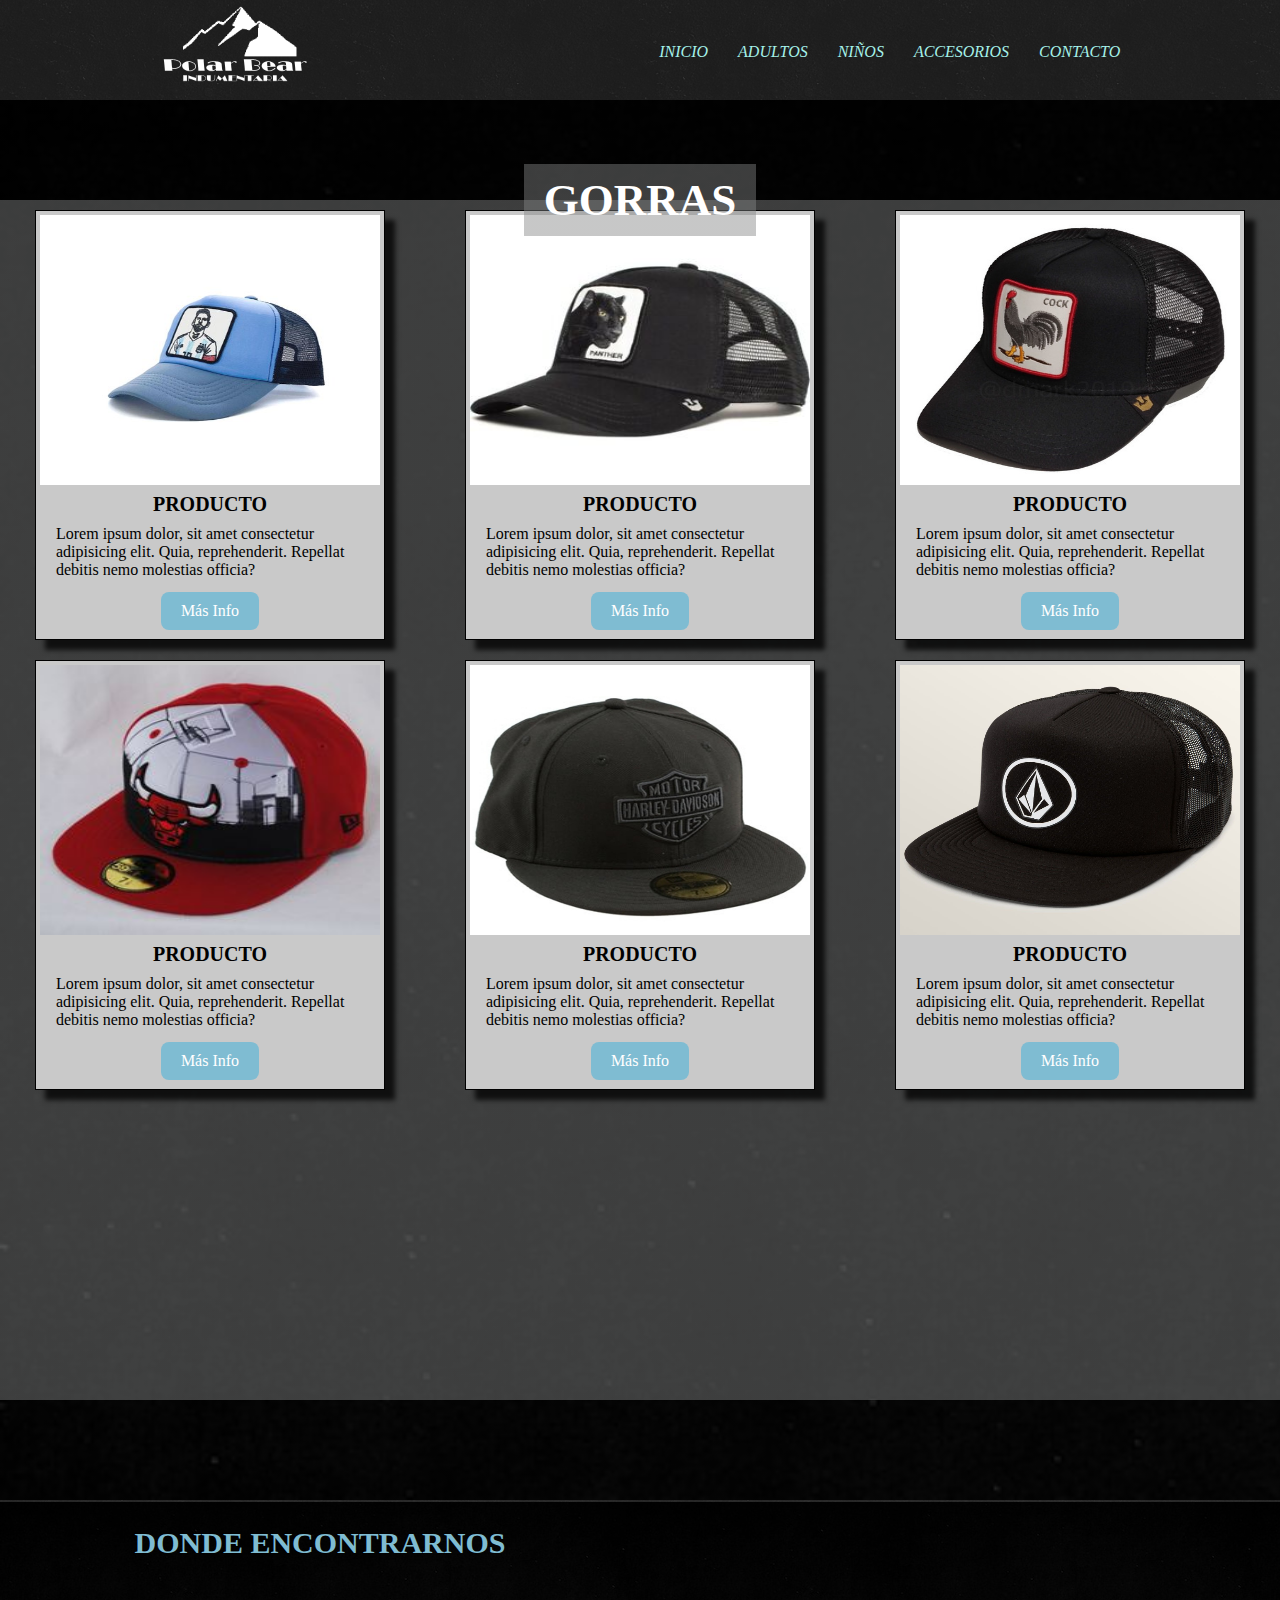
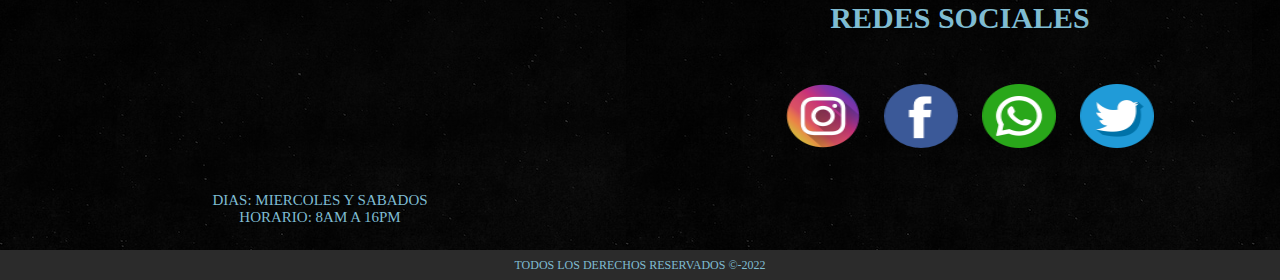
==== pages/accesorios.html @ dcb0b87a "primer commit" ====
<!DOCTYPE html>
<html lang="en">
    <head>
        <meta charset="UTF-8">
        <meta http-equiv="X-UA-Compatible" content="IE=edge">
        <meta name="viewport" content="width=device-width, initial-scale=1.0">
        <link rel="stylesheet" href="../css/style.css">
        <title>PolarBear</title>
    </head>
    <body>
        <header>
            <nav>
                <div class="logo">
                    <a href="../index.html"><img class="imgLogo" src="../img/logo-nav.png" alt="logo-cabecera"></a>
                </div>
                <div class="botones">
                    <ul>
                        <li><a href="../index.html">Inicio</a></li>
                        <li><a href="./adultos.html">Adultos</a></li>
                        <li><a href="./ninios.html">Niños</a></li>
                        <li><a href="./accesorios.html">Accesorios</a></li>
                        <li><a href="./contacto.html">Contacto</a></li>
                    </ul>
                </div>
            </nav>
        </header>
        <main>
            <section class="contenedorAccesorios">
                <div class="tituloCardAc">
                    <h2>Gorras</h2>
                </div>
                <div1 class="contenedorCardAcGrid" >
                    <div class="cardAc1">
                        <img src="../img/gorra1.jpg" alt="gorra1">
                        <h3>producto</h3>
                        <p>Lorem ipsum dolor, sit amet consectetur adipisicing elit. Quia, reprehenderit. Repellat debitis nemo molestias officia?</p>
                        <a href="https://api.whatsapp.com/send/?phone=5401176564408&text=Hola+quiero+mas+info&type=phone_number&app_absent=0">Más Info</a>
                    </div>
                    <div class="cardAc2">
                        <img src="../img/gorra2.jpg" alt="gorra2">
                        <h3>producto</h3>
                        <p>Lorem ipsum dolor, sit amet consectetur adipisicing elit. Quia, reprehenderit. Repellat debitis nemo molestias officia?</p>
                        <a href="https://wa.me/5401176564408?text=Hola%20este%20es%20mi%20numero%20proyectocoderhouse">Más Info</a>
                    </div>
                    <div class="cardAc3">
                        <img src="../img/gorra3.jpg" alt="gorra3">
                        <h3>producto</h3>
                        <p>Lorem ipsum dolor, sit amet consectetur adipisicing elit. Quia, reprehenderit. Repellat debitis nemo molestias officia?</p>
                        <a href="https://api.whatsapp.com/send/?phone=5401176564408&text=Hola+quiero+mas+info&type=phone_number&app_absent=0">Más Info</a>
                    </div>
                    <div class="cardAc4">
                        <img src="../img/gorra4.jpg" alt="gorra4">
                        <h3>producto</h3>
                        <p>Lorem ipsum dolor, sit amet consectetur adipisicing elit. Quia, reprehenderit. Repellat debitis nemo molestias officia?</p>
                        <a href="https://api.whatsapp.com/send/?phone=5401176564408&text=Hola+quiero+mas+info&type=phone_number&app_absent=0">Más Info</a>
                    </div>
                    <div class="cardAc5">
                        <img src="../img/gorra5.jpg" alt="gorra5">
                        <h3>producto</h3>
                        <p>Lorem ipsum dolor, sit amet consectetur adipisicing elit. Quia, reprehenderit. Repellat debitis nemo molestias officia?</p>
                        <a href="https://api.whatsapp.com/send/?phone=5401176564408&text=Hola+quiero+mas+info&type=phone_number&app_absent=0">Más Info</a>
                    </div>
                    <div class="cardAc6">
                        <img src="../img/gorra6.jpg" alt="gorra6">
                        <h3>producto</h3>
                        <p>Lorem ipsum dolor, sit amet consectetur adipisicing elit. Quia, reprehenderit. Repellat debitis nemo molestias officia?</p>
                        <a href="https://api.whatsapp.com/send/?phone=5401176564408&text=Hola+quiero+mas+info&type=phone_number&app_absent=0">Más Info</a>
                    </div>
                </div1 >
            </section>
        </main> 
        <footer>
            <div1 class="contenedorFooter">
                <div class="contenedorMapa">
                    <h2>Donde Encontrarnos</h2>
                    <iframe src="https://www.google.com/maps/embed?pb=!1m14!1m8!1m3!1d13108.395515090442!2d-58.31950100000001!3d-34.778286!3m2!1i1024!2i768!4f13.1!3m3!1m2!1s0x95a32c5df6dc66f9%3A0xfdefe98da76d1514!2sAv.%20Ferrocarril%20Provincial%203704%2C%20San%20Francisco%20Solano%2C%20Provincia%20de%20Buenos%20Aires!5e0!3m2!1ses-419!2sar!4v1663979981167!5m2!1ses-419!2sar" width="400" height="300" style="border:0;" allowfullscreen="" loading="lazy" referrerpolicy="no-referrer-when-downgrade"></iframe>
                    <p>Dias: Miercoles Y Sabados</p>
                    <p>Horario: 8am a 16pm</p>
                </div>
                <div class="redesSociales">
                    <h2>Redes Sociales</h2>
                    <div class="iconosFooter">
                        <a href="https://www.instagram.com/indumentaria_polar_bear/"><img src="../img/instagram.png" alt="Instagram"></a>
                        <a href="https://www.facebook.com/gaston.drago123"><img src="../img/facebook.png" alt="facebook"></a>
                        <a href="https://wa.me/5401176564408?text=Hola%20este%20es%20mi%20numero%20proyectocoderhouse"><img src="../img/whatsapp.png" alt="whatsapp"></a>
                        <a href="https://twitter.com/DragoCatriel"><img src="../img/twitter.png" alt="twitter"></a>
                    </div>
                </div>
            </div1>
            <div class="derechosReservados">
                <p>Todos los Derechos reservados ©-2022</p>
            </div>
        </footer>
    </body>
</html>
---- css/style.css ----
*{
    margin: 0;
    padding: 0;
    text-decoration: none;
    list-style: none;
    box-sizing: border-box;
}
@import url('https://fonts.googleapis.com/css2?family=Black+Han+Sans&family=Passion+One:wght@400;700;900&display=swap');


/*-----Header-----*/
header{
    width: 100vw;
    height: 100px;
    background-image: linear-gradient(0deg, rgba(0,0,0,0.1), rgba(0,0,0,0.1)), url(../img/dark_wall.png);
}

header nav{
    display: flex;
    align-items: center;
    justify-content: space-around;
}

header nav .logo a img{
    height: 100px;
    width: 150px;
}

header nav .botones ul{
    display: flex;
    height: 100px;
    flex-flow: row wrap;
    align-content: center;
    justify-content: center;
}

header nav .botones ul li a{
    margin-left:  30px;
    font-size: 16px;
    color: #A5F1E9;
    font-style: italic;
    text-transform: uppercase;
    transition: 0.4s linear;
    
}

header nav .botones ul li a:hover{
    background-color:  #7FBCD2;
    color: #FFFF;
    padding: 5px 10px;
    box-shadow: 10px 11px 5px 0px rgba(0,0,0,0.75);
    -webkit-box-shadow: 10px 11px 5px 0px rgba(0,0,0,0.75);
    -moz-box-shadow: 10px 11px 5px 0px rgba(0,0,0,0.75);
    border-radius: 8px;
}

/*-----main-----*/
main .hero{
    display: flex;
    justify-content: center;
    align-items: center;
    width: 100vw;
    height: calc(100vh - 100px);
    background-image: url(../img/fondeheader.jpg);
    background-size:cover;
    background-repeat: no-repeat;
    background-attachment: fixed;
}

main .hero .heroContenedor{
    display: flex;
    flex-flow: column wrap;
    align-items: center;
    justify-content: center;
    height: 557px;
}

.animate__animated.animate__backInDown{
    --animate-duration: 2s;
}

main .hero .heroContenedor .heroImg a img{
    height: 350px;
    padding-bottom: 20px;
}

main .hero .heroContenedor .heroTitulo{
    display: flex;
    flex-flow: column wrap;
    align-items: center;
    padding-bottom: 100px;
}

main .hero .heroContenedor .heroTitulo h1{
    font-size:  35px;
    color: #FFFF;
    text-shadow: 4px 4px 2px rgba(0,0,0,0.6);
    text-transform: uppercase;
}

main .hero .heroContenedor .heroTitulo .heroLinks{
    margin-top: 25px;
}

main .hero .heroContenedor .heroTitulo .heroLinks a{
    margin-left: 25px;
    background-color: #7FBCD2;
    padding: 5px 10px;
    color: #FFFF;
    font-size: 18px;
    box-shadow: 10px 11px 5px 0px rgba(0,0,0,0.75);
    -webkit-box-shadow: 10px 11px 5px 0px rgba(0,0,0,0.75);
    -moz-box-shadow: 10px 11px 5px 0px rgba(0,0,0,0.75);
    text-transform: uppercase;
    border-radius: 8px;
}

main .tiendaContenedor{
    display: flex;
    width: 100%;
    height: 500px;
    background-image: linear-gradient( rgba(0, 0, 0,0.5), rgba(0, 0, 0, 0.819)), url(../img/patronnovedades.jpg);
    flex-direction: column;
    justify-content: space-around;
    align-items: center;
}

main .tiendaContenedor .tiendaImg1{
    display: flex;
    width: 1000px;
    height: 200px;
    justify-content: center;
    align-items: center;
    border: 2px solid #FFFF;
    background-image: url(../img/imagentienda1.jpg);
    background-size: cover;
    background-repeat: no-repeat;
    background-attachment: fixed;
    background-position: center;
}
main .tiendaContenedor .tiendaImg1 h2{
    color: #FFFF;
    font-size: 30px;
    text-transform: uppercase;
    text-shadow: 4px 4px 2px rgba(0,0,0,0.705);
}

main .tiendaContenedor .tiendaImg2{
    display: flex;
    width: 1000px;
    height: 200px;
    justify-content: center;
    align-items: center;
    border: 2px solid #FFFF;
    background-image: url(../img/imagentienda1.jpg);
    background-size: cover;
    background-repeat: no-repeat;
    background-attachment: fixed;
    background-position: center;
}

main .tiendaContenedor .tiendaImg2 h2{
    color: #FFFF;
    font-size: 30px;
    text-transform: uppercase;
    text-shadow: 4px 4px 2px rgba(0, 0, 0, 0.705);
}

main .novedades{
    display: flex;
    justify-content: center;
    align-items: center;
    width: 100vW;
    height: 1000px;
    background-color:  #000;
}

main .novedades .novedadesContenedor{
    display: flex;
    flex-flow: row wrap;
    width: 100vw;
    height: 700px;
    justify-content: space-around ;
    align-items: center;
    background-color: #464a4b93;
    position: relative;
}

main .novedades .novedadesContenedor h2{
    position: absolute;
    bottom: 675px;
    left: 1%;
    color:  #FFFF;
    background-color: #464a4b93;
    padding: 10px 10px;
    text-transform: uppercase;
}

main .novedades .novedadesContenedor div{
    display: flex;
    flex-direction: column;
    justify-content:space-between;
    align-items: center;
    background-color: #FFFF;
    border: 1px solid #000000;
    width: 200px;
    height: 300px;
    box-shadow: 10px 10px 5px 0px rgba(0,0,0,0.75);
    -webkit-box-shadow: 10px 10px 5px 0px rgba(0,0,0,0.75);
    -moz-box-shadow: 10px 10px 5px 0px rgba(0,0,0,0.75);
    background-image: linear-gradient(0deg, rgba(0, 0, 0, 0.212), rgba(0, 0, 0, 0.212));
    transition: 1s linear;
}

main .novedades .novedadesContenedor div:hover{
    transform: scale(1.1);
}

main .novedades .novedadesContenedor div img{
    width: 198px;
    height: 200px;
    border-bottom: 1px solid #000;
}

main .novedades .novedadesContenedor div h3{
    text-transform: uppercase;
    font-size: 16px;
}

main .novedades  .novedadesContenedor div a{
    padding: 5px 10px;
    margin: 5px 0px;
    background-color: #7FBCD2;
    color: #FFFF;
    border-radius: 8px;
}

/*----ContactoMain---- */
main .formulario{
    display: flex;
    width: 100vw;
    height: 1000px;
    background-color: #000;
    justify-content: center;
    align-items: center;
    background-image: linear-gradient( rgba(0, 0, 0,0.5), rgba(0, 0, 0, 0.819)), url(../img/patronnovedades.jpg);
}

main .formulario .formularioPresentacion{
    display: flex;
    width: 500px;
    height: 800px;
    flex-direction: column;
    justify-content: space-around;
    align-items: center;
    background-color: #7FBCD2;
    border: 2px solid #FFFF;
}

main .formulario .formularioPresentacion .formularioPresentacionImg{
    display: flex;
    justify-content: center;
    align-items: flex-start;
    width: 300px;
    height: 300px;
    background-color: rgba(255, 255, 255, 0.493);
    border-radius: 100%;
    background-image: linear-gradient(0deg, rgba(255, 255, 255, 0.103), rgba(0, 0, 0, 0.253));
}

main .formulario .formularioPresentacion .formularioPresentacionImg img{
    width: 250px;
    height: 250px;
    border-radius: 10%;
}

main .formulario .formularioPresentacion .formularioPresentacionRedes{
    display: flex;
    width: 500px;
    height: 300px;
    flex-direction: column;
    justify-content: flex-start;
    align-items: center;
}

main .formulario .formularioPresentacion .formularioPresentacionRedes h2{
    text-transform: uppercase;
    font-size: 40px;
    margin-bottom: 30px;
    color: #FFFF;
    text-shadow: 4px 4px 2px rgba(0,0,0,0.6);
}

main .formulario .formularioPresentacion .formularioPresentacionRedes .formularioPresentacionRedesIconos{
    display: flex;
    align-items: flex-start;
    justify-content: center;
    width: 500px;
    height: 200px;
}

main .formulario .formularioPresentacion .formularioPresentacionRedes .formularioPresentacionRedesIconos a{
    margin-right: 15px ;
}

main .formulario .formularioContenedor{
    display: flex;
    width: 600px;
    height: 800px;
    flex-direction: column;
    justify-content: center;
    align-items: center;
    background-color: #f6f8f84f;
    border: 2px solid #FFFF;
    background-image: linear-gradient(0deg, rgba(0, 0, 0, 0.212), rgba(0, 0, 0, 0.212));
}

main .formulario .formularioContenedor h1{
    text-transform: uppercase;
    font-size: 40px;
    color: #FFFF;
    margin-bottom: 50px;
    text-shadow: 4px 4px 2px rgba(0,0,0,0.6);
}

main .formulario .formularioContenedor form{
    display: flex;
    width: 600px;
    height: 500px;
    flex-direction: column;
    justify-content: space-around;
    align-items: center;
}

main .formulario .formularioContenedor form .formularioNAE{
    display: flex;
    width: 400px;
    height: 200px;
    flex-direction: column;
    justify-content: space-around;
    align-items: center;
}

main .formulario .formularioContenedor form .formularioNAE label{
    font-size: 21px;
    margin-right: 10px;
    color: #7FBCD2;
}

main .formulario .formularioContenedor form .formularioNAE input{
    color: #FFFF;
    width: 250px;
    height: 25px;
    border: 2px solid black;
    background-color: rgba(255, 255, 255, 0.281);
    box-shadow: 0px 11px 17px 0px rgba(0,0,0,0.61);
    -webkit-box-shadow: 0px 11px 17px 0px rgba(0,0,0,0.61);
    -moz-box-shadow: 0px 11px 17px 0px rgba(0,0,0,0.61);
}

main .formulario .formularioContenedor form
.formularioSexo{
    display: flex;
    width: 400px;
    height: 200px;
    flex-flow: column;
    justify-content: center;
    align-items: center;
}

main .formulario .formularioContenedor form
.formularioSexo h3{
    text-transform: uppercase;
    font-size: 25px;
    color: #7FBCD2;
}

main .formulario .formularioContenedor form
.formularioSexo .formularioSexoOpciones{
    display: flex;
    width: 200px;
    height: 40px;
    justify-content: center;
    align-items: center;
}

main .formulario .formularioContenedor form .formularioSexo .formularioSexoOpciones label{
    margin-right: 15px;
    font-size: 18px;
    color: #fff;
}

main .formulario .formularioContenedor form
.formularioSexo .formularioSexoOpciones input{
    margin-right: 15px;
}

main .formulario .formularioContenedor form .formularioMensaje{
    display: flex;
    width: 400px;
    height: 300px;
    flex-direction: column;
    justify-content: center;
    align-items: center;
}

main .formulario .formularioContenedor form .formularioMensaje h3{
    text-transform: uppercase;
    font-size: 25px;
    color: #7FBCD2;
    margin-bottom: 15px;
}

main .formulario .formularioContenedor form .formularioMensaje textarea{ 
    width: 300px;
    height: 150px;
    border: 2px solid black;
    resize: none;
}

main .formulario .formularioContenedor form .formularioEnviar{
    display: flex;
    width: 300px;
    height: 100px;
    justify-content: space-around;
    align-items: center;
}

main .formulario .formularioContenedor form .formularioEnviar input{
    width: 100px;
    height: 30px;
    background-color: #7FBCD2;
    color: #fff;
    margin-top: 30px;
    box-shadow: 0px 11px 17px 0px rgba(0,0,0,0.61);
    -webkit-box-shadow: 0px 11px 17px 0px rgba(0,0,0,0.61);
    -moz-box-shadow: 0px 11px 17px 0px rgba(0,0,0,0.61);
    border-radius: 8px;
}

/* ----AdultosMain---- */
main .contenedorCardAdultos{
    width: 100%;
    height: 1400px;
    display: flex;
    flex-direction: column;
    align-items: center;
    justify-content: center;
    background-color: #0000;
    background-image: linear-gradient( rgba(0, 0, 0, 0.856), rgba(0, 0, 0, 0.753)), url(../img/patronnovedades.jpg); 
    background-repeat: no-repeat;
    background-size: cover;
    position: relative;
}

main .contenedorCardAdultos .tituloCardA{
    display: flex;
    width: 100%;
    height: 100px;
    justify-content: center;
    align-items: center;
    position: absolute;
    top: 50px;
}

main .contenedorCardAdultos .tituloCardA h2{
    text-transform: uppercase;
    color: #FFFF;
    background-color: #f6f8f84f;
    font-size: 45px;
    padding: 10px 20px;
    background-image: linear-gradient(0deg, rgba(0, 0, 0, 0.212), rgba(0, 0, 0, 0.212));
}

main .contenedorCardAdultos .contenedorCardAGrid{
    display: grid;
    width: 100%;
    height: 1200px;
    grid-template-columns: repeat(3,1fr);
    grid-auto-rows: auto;
    background-color: #f6f8f84f ;
    background-image: linear-gradient(0deg, rgba(0, 0, 0, 0.212), rgba(0, 0, 0, 0.212));
    column-gap: 10px;
    justify-items: center;
    align-items: center;
}

main .contenedorCardAdultos .contenedorCardAGrid div{
    display: flex;
    flex-direction: column;
    justify-content:space-between;
    align-items: center;
    background-color: #FFFF;
    border: 1px solid #000000;
    width: 350px;
    height: 430px;
    box-shadow: 10px 10px 5px 0px rgba(0,0,0,0.75);
    -webkit-box-shadow: 10px 10px 5px 0px rgba(0,0,0,0.75);
    -moz-box-shadow: 10px 10px 5px 0px rgba(0,0,0,0.75);
    background-image: linear-gradient(0deg, rgba(0, 0, 0, 0.212), rgba(0, 0, 0, 0.212));
    transition: 1s linear;
}

main .contenedorCardAdultos .contenedorCardAGrid div:hover{
    transform: scale(1.1);
}

main .contenedorCardAdultos .contenedorCardAGrid .cardA1{
    grid-column: 1/2;
    display: flex;
    flex-direction: column;
    justify-content: space-around;
    align-items: center;
}

main .contenedorCardAdultos .contenedorCardAGrid .cardA1 img{
    width: 340px;
    height: 270px;
}

main .contenedorCardAdultos .contenedorCardAGrid .cardA1 h3{
    text-transform: uppercase;
    font-size: 20px;
}

main .contenedorCardAdultos .contenedorCardAGrid .cardA1 p{
    padding: 0 20px;
}

main .contenedorCardAdultos .contenedorCardAGrid .cardA1 a{
    padding: 10px 20px;
    margin: 5px 0px;
    background-color: #7FBCD2;
    color: #FFFF;
    border-radius: 8px;
}

main .contenedorCardAdultos .contenedorCardAGrid .cardA2{
    grid-column: 2/3;
    flex-direction: column;
    justify-content: space-around;
    align-items: center;
}

main .contenedorCardAdultos .contenedorCardAGrid .cardA2 img{
    width: 340px;
    height: 270px;
}

main .contenedorCardAdultos .contenedorCardAGrid .cardA2 h3{
    text-transform: uppercase;
    font-size: 20px;
}

main .contenedorCardAdultos .contenedorCardAGrid .cardA2 p{
    padding: 0 20px;
}

main .contenedorCardAdultos .contenedorCardAGrid .cardA2 a{
    padding: 10px 20px;
    margin: 5px 0px;
    background-color: #7FBCD2;
    color: #FFFF;
    border-radius: 8px;
}

main .contenedorCardAdultos .contenedorCardAGrid .cardA3{
    grid-column: 3/4;
    
    flex-direction: column;
    justify-content: space-around;
    align-items: center;
}

main .contenedorCardAdultos .contenedorCardAGrid .cardA3 img{
    width: 340px;
    height: 270px;
}

main .contenedorCardAdultos .contenedorCardAGrid .cardA3 h3{
    text-transform: uppercase;
    font-size: 20px;
}

main .contenedorCardAdultos .contenedorCardAGrid .cardA3 p{
    padding: 0 20px;
}

main .contenedorCardAdultos .contenedorCardAGrid .cardA3 a{
    padding: 10px 20px;
    margin: 5px 0px;
    background-color: #7FBCD2;
    color: #FFFF;
    border-radius: 8px;
}

main .contenedorCardAdultos .contenedorCardAGrid .cardA4{
    grid-column: 1/2;
    flex-direction: column;
    justify-content: space-around;
    align-items: center;
}

main .contenedorCardAdultos .contenedorCardAGrid .cardA4 img{
    width: 340px;
    height: 270px;
}

main .contenedorCardAdultos .contenedorCardAGrid .cardA4 h3{
    text-transform: uppercase;
    font-size: 20px;
}

main .contenedorCardAdultos .contenedorCardAGrid .cardA4 p{
    padding: 0 20px;
}

main .contenedorCardAdultos .contenedorCardAGrid .cardA4 a{
    padding: 10px 20px;
    margin: 5px 0px;
    background-color: #7FBCD2;
    color: #FFFF;
    border-radius: 8px;
}

main .contenedorCardAdultos .contenedorCardAGrid .cardA5{
    grid-column: 2/3;
    
    flex-direction: column;
    justify-content: space-around;
    align-items: center;
}

main .contenedorCardAdultos .contenedorCardAGrid .cardA5 img{
    width: 340px;
    height: 270px;
}

main .contenedorCardAdultos .contenedorCardAGrid .cardA5 h3{
    text-transform: uppercase;
    font-size: 20px;
}

main .contenedorCardAdultos .contenedorCardAGrid .cardA5 p{
    padding: 0 20px;
}

main .contenedorCardAdultos .contenedorCardAGrid .cardA5 a{
    padding: 10px 20px;
    margin: 5px 0px;
    background-color: #7FBCD2;
    color: #FFFF;
    border-radius: 8px;
}

main .contenedorCardAdultos .contenedorCardAGrid .cardA6{
    grid-column: 3/4;
    
    flex-direction: column;
    justify-content: space-around;
    align-items: center;
}

main .contenedorCardAdultos .contenedorCardAGrid .cardA6 img{
    width: 340px;
    height: 270px;
}

main .contenedorCardAdultos .contenedorCardAGrid .cardA6 h3{
    text-transform: uppercase;
    font-size: 20px;
}

main .contenedorCardAdultos .contenedorCardAGrid .cardA6 p{
    padding: 0 20px;
}

main .contenedorCardAdultos .contenedorCardAGrid .cardA6 a{
    padding: 10px 20px;
    margin: 5px 0px;
    background-color: #7FBCD2;
    color: #FFFF;
    border-radius: 8px;
}

/* ----MainNinios---- */
main .contenedorNinios{
    width: 100%;
    height: 1400px;
    display: flex;
    flex-direction: column;
    align-items: center;
    justify-content: center;
    background-color: #0000;
    background-image: linear-gradient( rgba(0, 0, 0, 0.856), rgba(0, 0, 0, 0.753)), url(../img/patronnovedades.jpg); 
    background-repeat: no-repeat;
    background-size: cover;
    position: relative;
}

main .contenedorNinios .tituloCardN{
    display: flex;
    width: 100%;
    height: 100px;
    justify-content: center;
    align-items: center;
    position: absolute;
    top: 50px;
}

main .contenedorNinios .tituloCardN h2{
    text-transform: uppercase;
    color: #FFFF;
    background-color: #f6f8f84f;
    font-size: 45px;
    padding: 10px 20px;
    background-image: linear-gradient(0deg, rgba(0, 0, 0, 0.212), rgba(0, 0, 0, 0.212));
}

main .contenedorNinios .contenedorCardNGrid{
    display: grid;
    width: 100%;
    height: 1200px;
    grid-template-columns: 3(1fr);
    grid-template-rows: 3(450px);
    background-color: #f6f8f84f ;
    background-image: linear-gradient(0deg, rgba(0, 0, 0, 0.212), rgba(0, 0, 0, 0.212));
    column-gap: 10px;
    justify-items: center;
    align-items: center;
}

main .contenedorNinios .contenedorCardNGrid div{
    display: flex;
    flex-direction: column;
    justify-content:space-between;
    align-items: center;
    background-color: #FFFF;
    border: 1px solid #000000;
    width: 350px;
    height: 430px;
    box-shadow: 10px 10px 5px 0px rgba(0,0,0,0.75);
    -webkit-box-shadow: 10px 10px 5px 0px rgba(0,0,0,0.75);
    -moz-box-shadow: 10px 10px 5px 0px rgba(0,0,0,0.75);
    background-image: linear-gradient(0deg, rgba(0, 0, 0, 0.212), rgba(0, 0, 0, 0.212));
}

main .contenedorNinios .contenedorCardNGrid .cardN1{ grid-column: 1/2;
    grid-row: 1/2;
    display: flex;
    flex-direction: column;
    justify-content: space-around;
    align-items: center;
}

main .contenedorNinios .contenedorCardNGrid .cardN1 img{
    width: 340px;
    height: 270px;
}

main .contenedorNinios .contenedorCardNGrid .cardN1 h3{
    text-transform: uppercase;
    font-size: 20px;
}

main .contenedorNinios .contenedorCardNGrid .cardN1 p{
    padding: 0 20px;
}

main .contenedorNinios .contenedorCardNGrid .cardN1 a{
    padding: 10px 20px;
    margin: 5px 0px;
    background-color: #7FBCD2;
    color: #FFFF;
    border-radius: 8px;
}

main .contenedorNinios .contenedorCardNGrid .cardN2{
    grid-column: 2/3;
    grid-row: 1/2;
    flex-direction: column;
    justify-content: space-around;
    align-items: center;
}

main .contenedorNinios .contenedorCardNGrid .cardN2 img{
    width: 340px;
    height: 270px;
}

main .contenedorNinios .contenedorCardNGrid .cardN2 h3{
    text-transform: uppercase;
    font-size: 20px;
}

main .contenedorNinios .contenedorCardNGrid .cardN2 p{
    padding: 0 20px;
}

main .contenedorNinios .contenedorCardNGrid .cardN2 a{
    padding: 10px 20px;
    margin: 5px 0px;
    background-color: #7FBCD2;
    color: #FFFF;
    border-radius: 8px;
}

main .contenedorNinios .contenedorCardNGrid .cardN3{
    grid-column: 3/4;
    grid-row: 1/2;
    flex-direction: column;
    justify-content: space-around;
    align-items: center;
}

main .contenedorNinios .contenedorCardNGrid .cardN3 img{
    width: 340px;
    height: 270px;
}

main .contenedorNinios .contenedorCardNGrid .cardN3 h3{
    text-transform: uppercase;
    font-size: 20px;
}

main .contenedorNinios .contenedorCardNGrid .cardN3 p{
    padding: 0 20px;
}

main .contenedorNinios .contenedorCardNGrid .cardN3 a{
    padding: 10px 20px;
    margin: 5px 0px;
    background-color: #7FBCD2;
    color: #FFFF;
    border-radius: 8px;
}

main .contenedorNinios .contenedorCardNGrid .cardN4{
    grid-column: 1/2;
    grid-row: 2/3;
    flex-direction: column;
    justify-content: space-around;
    align-items: center;
}

main .contenedorNinios .contenedorCardNGrid .cardN4 img{
    width: 340px;
    height: 270px;
}

main .contenedorNinios .contenedorCardNGrid .cardN4 h3{
    text-transform: uppercase;
    font-size: 20px;
}

main .contenedorNinios .contenedorCardNGrid .cardN4 p{
    padding: 0 20px;
}

main .contenedorNinios .contenedorCardNGrid .cardN4 a{
    padding: 10px 20px;
    margin: 5px 0px;
    background-color: #7FBCD2;
    color: #FFFF;
    border-radius: 8px;
}

main .contenedorNinios .contenedorCardNGrid .cardN5{
    grid-column: 2/3;
    grid-row: 2/3;
    flex-direction: column;
    justify-content: space-around;
    align-items: center;
}

main .contenedorNinios .contenedorCardNGrid .cardN5 img{
    width: 340px;
    height: 270px;
}

main .contenedorNinios .contenedorCardNGrid .cardN5 h3{
    text-transform: uppercase;
    font-size: 20px;
}

main .contenedorNinios .contenedorCardNGrid .cardN5 p{
    padding: 0 20px;
}

main .contenedorNinios .contenedorCardNGrid .cardN5 a{
    padding: 10px 20px;
    margin: 5px 0px;
    background-color: #7FBCD2;
    color: #FFFF;
    border-radius: 8px;
}

main .contenedorNinios .contenedorCardNGrid .cardN6{
    grid-column: 3/4;
    grid-row: 2/3;
    flex-direction: column;
    justify-content: space-around;
    align-items: center;
}

main .contenedorNinios .contenedorCardNGrid .cardN6 img{
    width: 340px;
    height: 270px;
}

main .contenedorNinios .contenedorCardNGrid .cardN6 h3{
    text-transform: uppercase;
    font-size: 20px;
}

main .contenedorNinios .contenedorCardNGrid .cardN6 p{
    padding: 0 20px;
}

main .contenedorNinios .contenedorCardNGrid .cardN6 a{
    padding: 10px 20px;
    margin: 5px 0px;
    background-color: #7FBCD2;
    color: #FFFF;
    border-radius: 8px;
}

/* ----MainAccesorios---- */
main .contenedorAccesorios{
    width: 100%;
    height: 1400px;
    display: flex;
    flex-direction: column;
    align-items: center;
    justify-content: center;
    background-color: #0000;
    background-image: linear-gradient( rgba(0, 0, 0, 0.856), rgba(0, 0, 0, 0.753)), url(../img/patronnovedades.jpg); 
    background-repeat: no-repeat;
    background-size: cover;
    position: relative;
}

main .contenedorAccesorios .tituloCardAc{
    display: flex;
    width: 100%;
    height: 100px;
    justify-content: center;
    align-items: center;
    position: absolute;
    top: 50px;
}

main .contenedorAccesorios .tituloCardAc h2{
    text-transform: uppercase;
    color: #FFFF;
    background-color: #f6f8f84f;
    font-size: 45px;
    padding: 10px 20px;
    background-image: linear-gradient(0deg, rgba(0, 0, 0, 0.212), rgba(0, 0, 0, 0.212));
}

main .contenedorAccesorios .contenedorCardAcGrid{
    display: grid;
    width: 100%;
    height: 1200px;
    grid-template-columns: repeat(3,1fr);
    grid-auto-rows: 450px;
    background-color: #f6f8f84f ;
    background-image: linear-gradient(0deg, rgba(0, 0, 0, 0.212), rgba(0, 0, 0, 0.212));
    column-gap: 10px;
    justify-items: center;
    align-items: center;
}

main .contenedorAccesorios .contenedorCardAcGrid div{
    display: flex;
    flex-direction: column;
    justify-content:space-between;
    align-items: center;
    background-color: #FFFF;
    border: 1px solid #000000;
    width: 350px;
    height: 430px;
    box-shadow: 10px 10px 5px 0px rgba(0,0,0,0.75);
    -webkit-box-shadow: 10px 10px 5px 0px rgba(0,0,0,0.75);
    -moz-box-shadow: 10px 10px 5px 0px rgba(0,0,0,0.75);
    background-image: linear-gradient(0deg, rgba(0, 0, 0, 0.212), rgba(0, 0, 0, 0.212));
}

main .contenedorAccesorios .contenedorCardAcGrid .cardAc1{
    grid-column: 1/2;
    
    display: flex;
    flex-direction: column;
    justify-content: space-around;
    align-items: center;
}

main .contenedorAccesorios .contenedorCardAcGrid .cardAc1 img{
    width: 340px;
    height: 270px;
}

main .contenedorAccesorios .contenedorCardAcGrid .cardAc1 h3{
    text-transform: uppercase;
    font-size: 20px;
}

main .contenedorAccesorios .contenedorCardAcGrid .cardAc1 p{
    padding: 0 20px;
}

main .contenedorAccesorios .contenedorCardAcGrid .cardAc1 a{
    padding: 10px 20px;
    margin: 5px 0px;
    background-color: #7FBCD2;
    color: #FFFF;
    border-radius: 8px;
}

main .contenedorAccesorios .contenedorCardAcGrid .cardAc2{
    grid-column: 2/3;
    
    flex-direction: column;
    justify-content: space-around;
    align-items: center;
}

main .contenedorAccesorios .contenedorCardAcGrid .cardAc2 img{
    width: 340px;
    height: 270px;
}

main .contenedorAccesorios .contenedorCardAcGrid .cardAc2 h3{
    text-transform: uppercase;
    font-size: 20px;
}

main .contenedorAccesorios .contenedorCardAcGrid .cardAc2 p{
    padding: 0 20px;
}

main .contenedorAccesorios .contenedorCardAcGrid .cardAc2 a{
    padding: 10px 20px;
    margin: 5px 0px;
    background-color: #7FBCD2;
    color: #FFFF;
    border-radius: 8px;
}

main .contenedorAccesorios .contenedorCardAcGrid .cardAc3{
    grid-column: 3/4;
    
    flex-direction: column;
    justify-content: space-around;
    align-items: center;
}

main .contenedorAccesorios .contenedorCardAcGrid .cardAc3 img{
    width: 340px;
    height: 270px;
}

main .contenedorAccesorios .contenedorCardAcGrid .cardAc3 h3{
    text-transform: uppercase;
    font-size: 20px;
}

main .contenedorAccesorios .contenedorCardAcGrid .cardAc3 p{
    padding: 0 20px;
}

main .contenedorAccesorios .contenedorCardAcGrid .cardAc3 a{
    padding: 10px 20px;
    margin: 5px 0px;
    background-color: #7FBCD2;
    color: #FFFF;
    border-radius: 8px;
}

main .contenedorAccesorios .contenedorCardAcGrid .cardAc4{
    grid-column: 1/2;
    
    flex-direction: column;
    justify-content: space-around;
    align-items: center;
}

main .contenedorAccesorios .contenedorCardAcGrid .cardAc4 img{
    width: 340px;
    height: 270px;
}

main .contenedorAccesorios .contenedorCardAcGrid .cardAc4 h3{
    text-transform: uppercase;
    font-size: 20px;
}

main .contenedorAccesorios .contenedorCardAcGrid .cardAc4 p{
    padding: 0 20px;
}

main .contenedorAccesorios .contenedorCardAcGrid .cardAc4 a{
    padding: 10px 20px;
    margin: 5px 0px;
    background-color: #7FBCD2;
    color: #FFFF;
    border-radius: 8px;
}

main .contenedorAccesorios .contenedorCardAcGrid .cardAc5{
    grid-column: 2/3;
    
    flex-direction: column;
    justify-content: space-around;
    align-items: center;
}

main .contenedorAccesorios .contenedorCardAcGrid .cardAc5 img{
    width: 340px;
    height: 270px;
}

main .contenedorAccesorios .contenedorCardAcGrid .cardAc5 h3{
    text-transform: uppercase;
    font-size: 20px;
}

main .contenedorAccesorios .contenedorCardAcGrid .cardAc5 p{
    padding: 0 20px;
}

main .contenedorAccesorios .contenedorCardAcGrid .cardAc5 a{
    padding: 10px 20px;
    margin: 5px 0px;
    background-color: #7FBCD2;
    color: #FFFF;
    border-radius: 8px;
}

main .contenedorAccesorios .contenedorCardAcGrid .cardAc6{
    grid-column: 3/4;
    
    flex-direction: column;
    justify-content: space-around;
    align-items: center;
}

main .contenedorAccesorios .contenedorCardAcGrid .cardAc6 img{
    width: 340px;
    height: 270px;
}

main .contenedorAccesorios .contenedorCardAcGrid .cardAc6 h3{
    text-transform: uppercase;
    font-size: 20px;
}

main .contenedorAccesorios .contenedorCardAcGrid .cardAc6 p{
    padding: 0 20px;
}

main .contenedorAccesorios .contenedorCardAcGrid .cardAc6 a{
    padding: 10px 20px;
    margin: 5px 0px;
    background-color: #7FBCD2;
    color: #FFFF;
    border-radius: 8px;
}

/*-----Footer-----*/
footer .contenedorFooter{
    display: flex;
    width: 100vw;
    height: 350px;
    background-color: #000;
    background-image: linear-gradient( rgba(0, 0, 0, 0.87), rgba(0, 0, 0,0.7)), url(../img/patronnovedades.jpg);
    justify-content: space-around;
    align-items: center;
    border-top: 2px solid rgba(255, 255, 255, 0.144) ;
}

footer .contenedorFooter .contenedorMapa{
    display: flex;
    width: 600px;
    height: 300px;
    flex-direction: column;
    justify-content: space-around;
    align-items: center;
}

footer .contenedorFooter .contenedorMapa h2{
    color: #7FBCD2;
    text-transform: uppercase;
    font-size: 30px;
}

footer .contenedorFooter .contenedorMapa iframe{
    width: 400px;
    height: 300px;
}

footer .contenedorFooter .contenedorMapa p{
    color: #7FBCD2;
    text-transform: uppercase;
    font-size: 15px;
}

footer .contenedorFooter .redesSociales{
    display: flex;
    width: 600px;
    height: 200px;
    flex-direction: column;
    justify-content: space-around;
    align-items: center;
}

footer .contenedorFooter .redesSociales h2{
    color: #7FBCD2;
    text-transform: uppercase;
    font-size: 30px;
}

footer .contenedorFooter .redesSociales .iconosFooter a img{
    width: 74px;
    height: 64px;
    margin-left:  20px;
    transition: 1s linear;
}

footer .contenedorFooter .redesSociales .iconosFooter a img:hover{
    transform: scale(1.2);
}

footer .derechosReservados{
    display: flex;
    justify-content: center;
    align-items: center;
    width: 100vw;
    height: 30px;
    background-image: linear-gradient(0deg, rgba(0, 0, 0, 0.830), rgba(0, 0, 0, 0.830));
}

footer .derechosReservados p{
    color: #7FBCD2;
    text-transform: uppercase;
    font-size: 12px;
}
@media screen and (max-width: 1075px){}
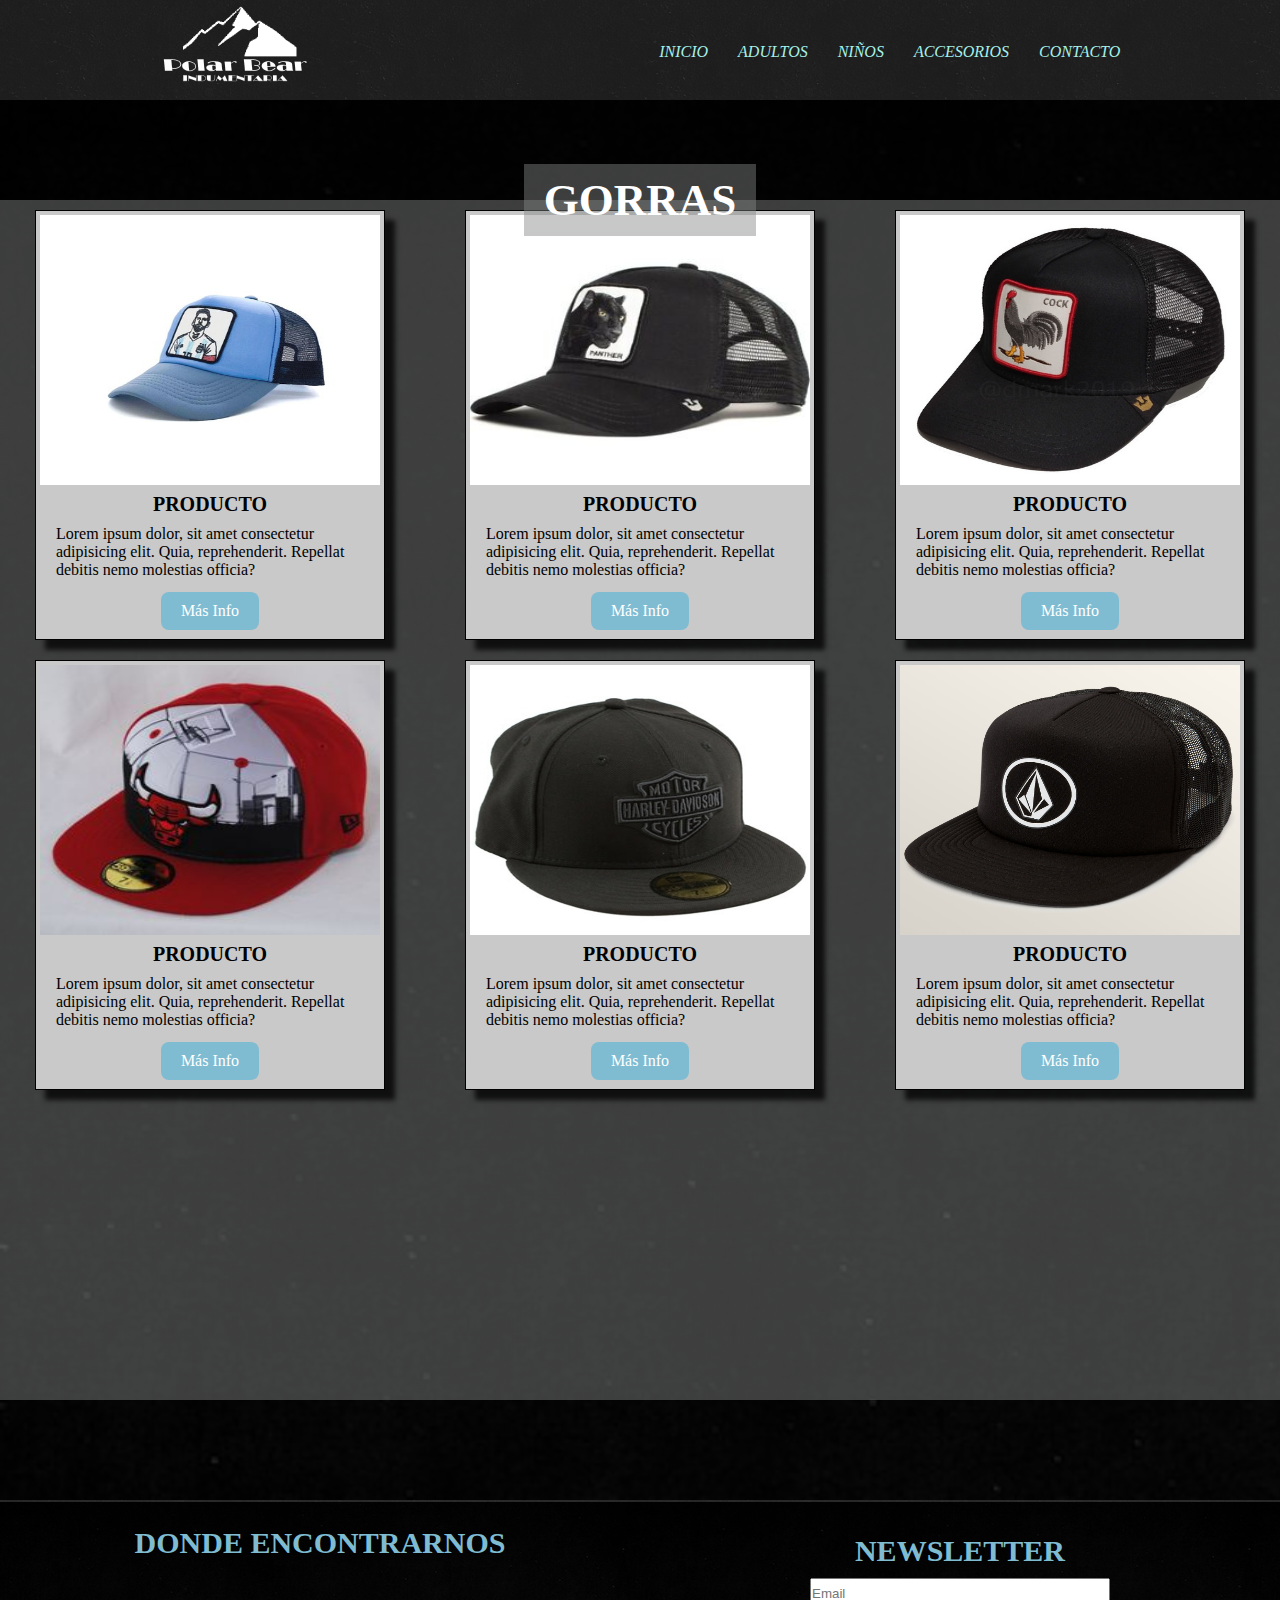
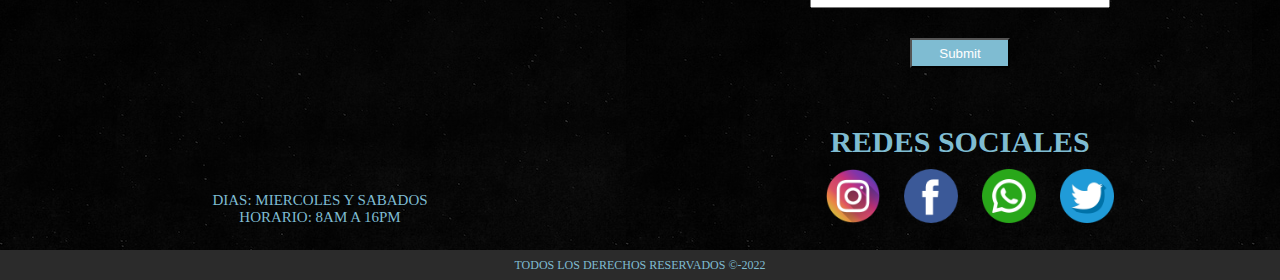
==== commit 30fe4ae4: "Modificacion Footer" ====
--- a/pages/accesorios.html
+++ b/pages/accesorios.html
@@ -70,23 +70,33 @@
             </section>
         </main> 
         <footer>
-            <div1 class="contenedorFooter">
+            <div class="contenedorFooter">
                 <div class="contenedorMapa">
                     <h2>Donde Encontrarnos</h2>
                     <iframe src="https://www.google.com/maps/embed?pb=!1m14!1m8!1m3!1d13108.395515090442!2d-58.31950100000001!3d-34.778286!3m2!1i1024!2i768!4f13.1!3m3!1m2!1s0x95a32c5df6dc66f9%3A0xfdefe98da76d1514!2sAv.%20Ferrocarril%20Provincial%203704%2C%20San%20Francisco%20Solano%2C%20Provincia%20de%20Buenos%20Aires!5e0!3m2!1ses-419!2sar!4v1663979981167!5m2!1ses-419!2sar" width="400" height="300" style="border:0;" allowfullscreen="" loading="lazy" referrerpolicy="no-referrer-when-downgrade"></iframe>
                     <p>Dias: Miercoles Y Sabados</p>
                     <p>Horario: 8am a 16pm</p>
                 </div>
-                <div class="redesSociales">
-                    <h2>Redes Sociales</h2>
-                    <div class="iconosFooter">
-                        <a href="https://www.instagram.com/indumentaria_polar_bear/"><img src="../img/instagram.png" alt="Instagram"></a>
-                        <a href="https://www.facebook.com/gaston.drago123"><img src="../img/facebook.png" alt="facebook"></a>
-                        <a href="https://wa.me/5401176564408?text=Hola%20este%20es%20mi%20numero%20proyectocoderhouse"><img src="../img/whatsapp.png" alt="whatsapp"></a>
-                        <a href="https://twitter.com/DragoCatriel"><img src="../img/twitter.png" alt="twitter"></a>
+                <div class="contenedorRedesNew">
+                    <div class="newsletter">
+                        <form action="">
+                            <h2>Newsletter</h2>
+                            <label for="email"></label>
+                            <input class="emailNewsletter" type="email" placeholder="Email">
+                            <input  class="enviarNewsletter" type="submit">
+                        </form>
+                    </div>
+                    <div class="redesSociales">
+                        <h2>Redes Sociales</h2>
+                        <div class="iconosFooter">
+                            <a href="https://www.instagram.com/indumentaria_polar_bear/"><img src="../img/instagram.png" alt="Instagram"></a>
+                            <a href="https://www.facebook.com/gaston.drago123"><img src="../img/facebook.png" alt="facebook"></a>
+                            <a href="https://wa.me/5401176564408?text=Hola%20este%20es%20mi%20numero%20proyectocoderhouse"><img src="../img/whatsapp.png" alt="whatsapp"></a>
+                            <a href="https://twitter.com/DragoCatriel"><img src="../img/twitter.png" alt="twitter"></a>
+                        </div>
                     </div>
                 </div>
-            </div1>
+            </div>
             <div class="derechosReservados">
                 <p>Todos los Derechos reservados ©-2022</p>
             </div>
--- a/css/style.css
+++ b/css/style.css
@@ -1207,29 +1207,71 @@
     font-size: 15px;
 }
 
-footer .contenedorFooter .redesSociales{
-    display: flex;
+footer .contenedorFooter .contenedorRedesNew{
+    width: 600px;
+    height: 350px;
+    display: flex;
+    flex-direction: column;
+    justify-content: center;
+    align-items: center;
+}
+
+footer .contenedorFooter .contenedorRedesNew .newsletter form{
     width: 600px;
     height: 200px;
-    flex-direction: column;
-    justify-content: space-around;
-    align-items: center;
-}
-
-footer .contenedorFooter .redesSociales h2{
+    display:flex;
+    flex-direction: column;
+    justify-content: center;
+    align-items: center;
+}
+
+footer .contenedorFooter .contenedorRedesNew .newsletter form h2{
+    color:#7FBCD2;
+    text-transform: uppercase;
+    font-size: 30px;
+    margin-bottom: 10px;
+}
+
+footer .contenedorFooter .contenedorRedesNew .newsletter form .emailNewsletter{
+    width: 300px;
+    height: 30px;
+}
+
+footer .contenedorFooter .contenedorRedesNew .newsletter form .enviarNewsletter{
+    width: 100px;
+    height: 30px;
+    background-color: #7FBCD2;
+    color: #fff;
+    margin-top: 30px;
+}
+
+footer .contenedorFooter .contenedorRedesNew .redesSociales{
+    display: flex;
+    width: 600px;
+    height: 150px;
+    flex-direction: column;
+    justify-content: center;
+    align-items: center;
+}
+
+footer .contenedorFooter .contenedorRedesNew .redesSociales h2{
     color: #7FBCD2;
     text-transform: uppercase;
     font-size: 30px;
-}
-
-footer .contenedorFooter .redesSociales .iconosFooter a img{
-    width: 74px;
-    height: 64px;
+    margin-bottom: 10px;
+}
+
+
+
+
+footer .contenedorFooter .contenedorRedesNew .redesSociales .iconosFooter a img{
+    width: 54px;
+    height: 54px;
     margin-left:  20px;
     transition: 1s linear;
 }
 
-footer .contenedorFooter .redesSociales .iconosFooter a img:hover{
+footer .contenedorFooter .contenedorRedesNew .redesSociales .iconosFooter a img:hover{
     transform: scale(1.2);
 }
 
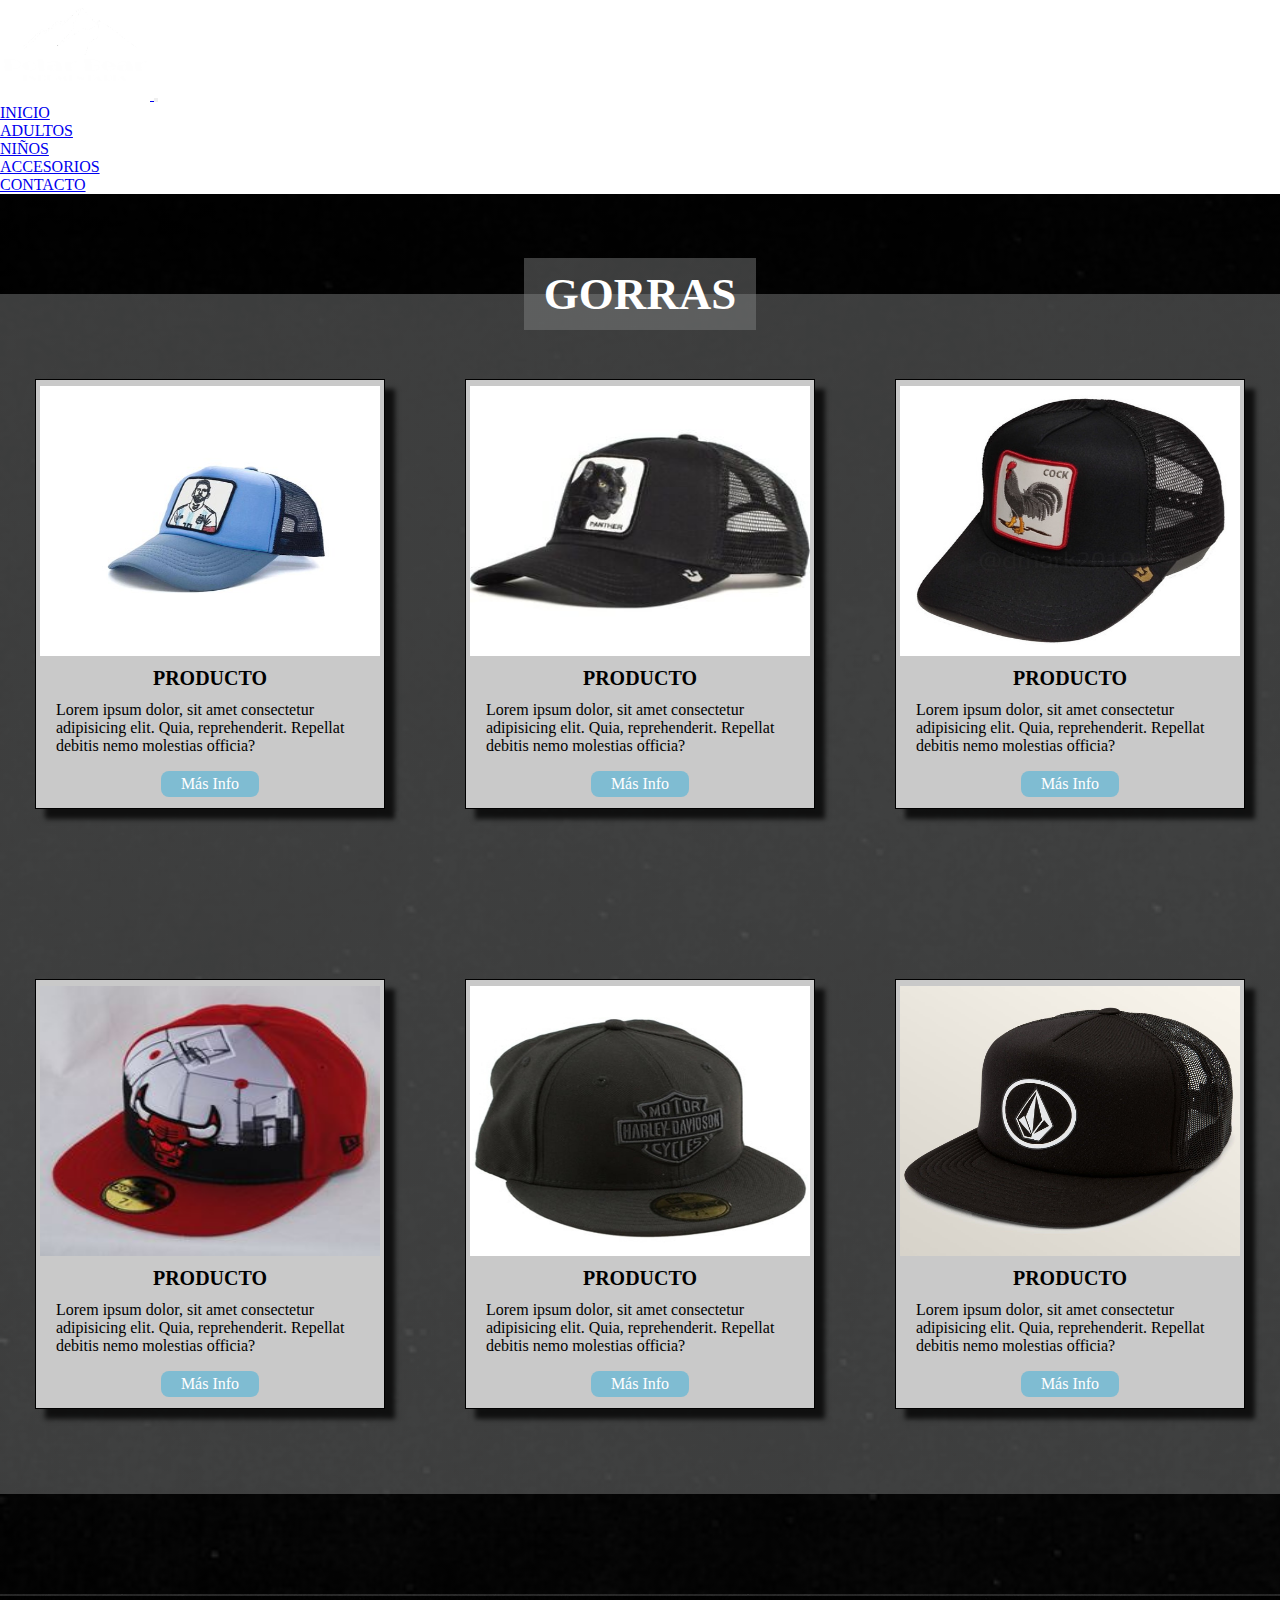
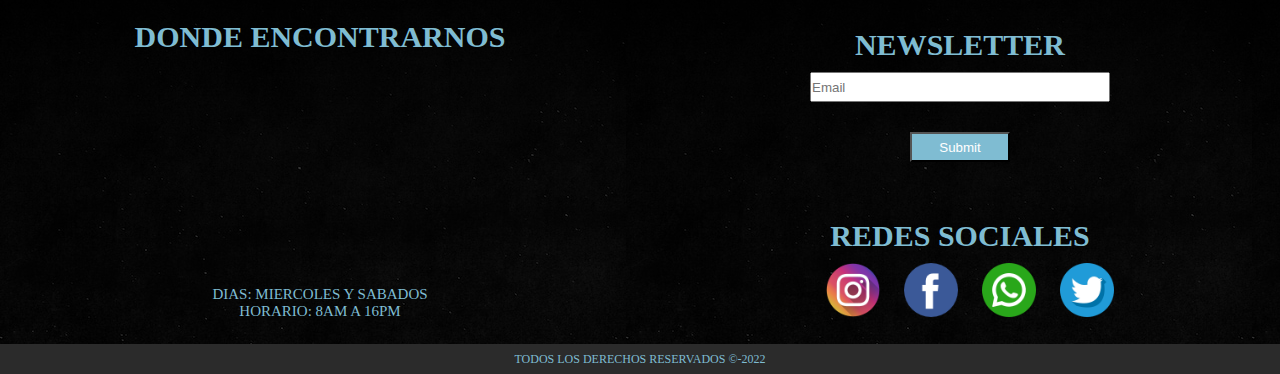
==== commit 21a98e24: "modificaciones card hero y navbar bootstrap" ====
--- a/pages/accesorios.html
+++ b/pages/accesorios.html
@@ -1,105 +1,150 @@
 <!DOCTYPE html>
 <html lang="en">
-    <head>
-        <meta charset="UTF-8">
-        <meta http-equiv="X-UA-Compatible" content="IE=edge">
-        <meta name="viewport" content="width=device-width, initial-scale=1.0">
-        <link rel="stylesheet" href="../css/style.css">
-        <title>PolarBear</title>
-    </head>
-    <body>
-        <header>
-            <nav>
-                <div class="logo">
-                    <a href="../index.html"><img class="imgLogo" src="../img/logo-nav.png" alt="logo-cabecera"></a>
-                </div>
-                <div class="botones">
-                    <ul>
-                        <li><a href="../index.html">Inicio</a></li>
-                        <li><a href="./adultos.html">Adultos</a></li>
-                        <li><a href="./ninios.html">Niños</a></li>
-                        <li><a href="./accesorios.html">Accesorios</a></li>
-                        <li><a href="./contacto.html">Contacto</a></li>
+
+<head>
+    <meta charset="UTF-8">
+    <meta http-equiv="X-UA-Compatible" content="IE=edge">
+    <meta name="viewport" content="width=device-width, initial-scale=1.0">
+    <link href="https://cdn.jsdelivr.net/npm/bootstrap@5.0.2/dist/css/bootstrap.min.css" rel="stylesheet" integrity="sha384-EVSTQN3/azprG1Anm3QDgpJLIm9Nao0Yz1ztcQTwFspd3yD65VohhpuuCOmLASjC" crossorigin="anonymous">
+    <link rel="stylesheet" href="../css/style.css">
+    <title>PolarBear</title>
+</head>
+
+<body>
+    <header>
+        <nav class="navbar navbar-expand-md navbar-dark bg-dark">
+            <div class="container-fluid">
+                <a class="navbar-brand fs-3 ms-3" href="../index.html">
+                    <img src="../img/logo-nav.png" alt="logo" width="150px" height="100px" class="mx-4">
+                </a>
+                <button class="navbar-toggler me-3" type="button" data-bs-toggle="collapse"
+                    data-bs-target="#navbarSupportedContent" aria-controls="navbarSupportedContent"
+                    aria-expanded="false" aria-label="Toggle navigation">
+                    <span class="navbar-toggler-icon"></span>
+                </button>
+                <div class="collapse navbar-collapse" id="navbarSupportedContent">
+                    <ul class="navbar-nav ms-auto mb-1 mb-lg-0">
+                        <li class="nav-item">
+                            <a class="nav-link text-info mx-3" href="../index.html">INICIO</a>
+                        </li>
+                        <li class="nav-item">
+                            <a class="nav-link text-info mx-3" href="./adultos.html">ADULTOS</a>
+                        </li>
+                        <li class="nav-item">
+                            <a class="nav-link text-info mx-3" href="./ninios.html">NIÑOS</a>
+                        </li>
+                        <li class="nav-item">
+                            <a class="nav-link  text-info mx-3" href="./accesorios.html" tabindex="-1">ACCESORIOS</a>
+                        </li>
+                        <li class="nav-item">
+                            <a class="nav-link  text-info mx-3" href="./contacto.html" tabindex="-1">CONTACTO</a>
+                        </li>
                     </ul>
                 </div>
-            </nav>
-        </header>
-        <main>
-            <section class="contenedorAccesorios">
-                <div class="tituloCardAc">
-                    <h2>Gorras</h2>
+            </div>
+        </nav>
+    </header>
+    <main>
+        <section class="contenedorAccesorios">
+            <div class="tituloCardAc">
+                <h2>Gorras</h2>
+            </div>
+            <div1 class="contenedorCardAcGrid">
+                <div class="cardAc1">
+                    <img src="../img/gorra1.jpg" alt="gorra1">
+                    <h3>producto</h3>
+                    <p>Lorem ipsum dolor, sit amet consectetur adipisicing elit. Quia, reprehenderit. Repellat debitis
+                        nemo molestias officia?</p>
+                    <a
+                        href="https://api.whatsapp.com/send/?phone=5401176564408&text=Hola+quiero+mas+info&type=phone_number&app_absent=0">Más
+                        Info</a>
                 </div>
-                <div1 class="contenedorCardAcGrid" >
-                    <div class="cardAc1">
-                        <img src="../img/gorra1.jpg" alt="gorra1">
-                        <h3>producto</h3>
-                        <p>Lorem ipsum dolor, sit amet consectetur adipisicing elit. Quia, reprehenderit. Repellat debitis nemo molestias officia?</p>
-                        <a href="https://api.whatsapp.com/send/?phone=5401176564408&text=Hola+quiero+mas+info&type=phone_number&app_absent=0">Más Info</a>
-                    </div>
-                    <div class="cardAc2">
-                        <img src="../img/gorra2.jpg" alt="gorra2">
-                        <h3>producto</h3>
-                        <p>Lorem ipsum dolor, sit amet consectetur adipisicing elit. Quia, reprehenderit. Repellat debitis nemo molestias officia?</p>
-                        <a href="https://wa.me/5401176564408?text=Hola%20este%20es%20mi%20numero%20proyectocoderhouse">Más Info</a>
-                    </div>
-                    <div class="cardAc3">
-                        <img src="../img/gorra3.jpg" alt="gorra3">
-                        <h3>producto</h3>
-                        <p>Lorem ipsum dolor, sit amet consectetur adipisicing elit. Quia, reprehenderit. Repellat debitis nemo molestias officia?</p>
-                        <a href="https://api.whatsapp.com/send/?phone=5401176564408&text=Hola+quiero+mas+info&type=phone_number&app_absent=0">Más Info</a>
-                    </div>
-                    <div class="cardAc4">
-                        <img src="../img/gorra4.jpg" alt="gorra4">
-                        <h3>producto</h3>
-                        <p>Lorem ipsum dolor, sit amet consectetur adipisicing elit. Quia, reprehenderit. Repellat debitis nemo molestias officia?</p>
-                        <a href="https://api.whatsapp.com/send/?phone=5401176564408&text=Hola+quiero+mas+info&type=phone_number&app_absent=0">Más Info</a>
-                    </div>
-                    <div class="cardAc5">
-                        <img src="../img/gorra5.jpg" alt="gorra5">
-                        <h3>producto</h3>
-                        <p>Lorem ipsum dolor, sit amet consectetur adipisicing elit. Quia, reprehenderit. Repellat debitis nemo molestias officia?</p>
-                        <a href="https://api.whatsapp.com/send/?phone=5401176564408&text=Hola+quiero+mas+info&type=phone_number&app_absent=0">Más Info</a>
-                    </div>
-                    <div class="cardAc6">
-                        <img src="../img/gorra6.jpg" alt="gorra6">
-                        <h3>producto</h3>
-                        <p>Lorem ipsum dolor, sit amet consectetur adipisicing elit. Quia, reprehenderit. Repellat debitis nemo molestias officia?</p>
-                        <a href="https://api.whatsapp.com/send/?phone=5401176564408&text=Hola+quiero+mas+info&type=phone_number&app_absent=0">Más Info</a>
-                    </div>
-                </div1 >
-            </section>
-        </main> 
-        <footer>
-            <div class="contenedorFooter">
-                <div class="contenedorMapa">
-                    <h2>Donde Encontrarnos</h2>
-                    <iframe src="https://www.google.com/maps/embed?pb=!1m14!1m8!1m3!1d13108.395515090442!2d-58.31950100000001!3d-34.778286!3m2!1i1024!2i768!4f13.1!3m3!1m2!1s0x95a32c5df6dc66f9%3A0xfdefe98da76d1514!2sAv.%20Ferrocarril%20Provincial%203704%2C%20San%20Francisco%20Solano%2C%20Provincia%20de%20Buenos%20Aires!5e0!3m2!1ses-419!2sar!4v1663979981167!5m2!1ses-419!2sar" width="400" height="300" style="border:0;" allowfullscreen="" loading="lazy" referrerpolicy="no-referrer-when-downgrade"></iframe>
-                    <p>Dias: Miercoles Y Sabados</p>
-                    <p>Horario: 8am a 16pm</p>
+                <div class="cardAc2">
+                    <img src="../img/gorra2.jpg" alt="gorra2">
+                    <h3>producto</h3>
+                    <p>Lorem ipsum dolor, sit amet consectetur adipisicing elit. Quia, reprehenderit. Repellat debitis
+                        nemo molestias officia?</p>
+                    <a href="https://wa.me/5401176564408?text=Hola%20este%20es%20mi%20numero%20proyectocoderhouse">Más
+                        Info</a>
                 </div>
-                <div class="contenedorRedesNew">
-                    <div class="newsletter">
-                        <form action="">
-                            <h2>Newsletter</h2>
-                            <label for="email"></label>
-                            <input class="emailNewsletter" type="email" placeholder="Email">
-                            <input  class="enviarNewsletter" type="submit">
-                        </form>
-                    </div>
-                    <div class="redesSociales">
-                        <h2>Redes Sociales</h2>
-                        <div class="iconosFooter">
-                            <a href="https://www.instagram.com/indumentaria_polar_bear/"><img src="../img/instagram.png" alt="Instagram"></a>
-                            <a href="https://www.facebook.com/gaston.drago123"><img src="../img/facebook.png" alt="facebook"></a>
-                            <a href="https://wa.me/5401176564408?text=Hola%20este%20es%20mi%20numero%20proyectocoderhouse"><img src="../img/whatsapp.png" alt="whatsapp"></a>
-                            <a href="https://twitter.com/DragoCatriel"><img src="../img/twitter.png" alt="twitter"></a>
-                        </div>
+                <div class="cardAc3">
+                    <img src="../img/gorra3.jpg" alt="gorra3">
+                    <h3>producto</h3>
+                    <p>Lorem ipsum dolor, sit amet consectetur adipisicing elit. Quia, reprehenderit. Repellat debitis
+                        nemo molestias officia?</p>
+                    <a
+                        href="https://api.whatsapp.com/send/?phone=5401176564408&text=Hola+quiero+mas+info&type=phone_number&app_absent=0">Más
+                        Info</a>
+                </div>
+                <div class="cardAc4">
+                    <img src="../img/gorra4.jpg" alt="gorra4">
+                    <h3>producto</h3>
+                    <p>Lorem ipsum dolor, sit amet consectetur adipisicing elit. Quia, reprehenderit. Repellat debitis
+                        nemo molestias officia?</p>
+                    <a
+                        href="https://api.whatsapp.com/send/?phone=5401176564408&text=Hola+quiero+mas+info&type=phone_number&app_absent=0">Más
+                        Info</a>
+                </div>
+                <div class="cardAc5">
+                    <img src="../img/gorra5.jpg" alt="gorra5">
+                    <h3>producto</h3>
+                    <p>Lorem ipsum dolor, sit amet consectetur adipisicing elit. Quia, reprehenderit. Repellat debitis
+                        nemo molestias officia?</p>
+                    <a
+                        href="https://api.whatsapp.com/send/?phone=5401176564408&text=Hola+quiero+mas+info&type=phone_number&app_absent=0">Más
+                        Info</a>
+                </div>
+                <div class="cardAc6">
+                    <img src="../img/gorra6.jpg" alt="gorra6">
+                    <h3>producto</h3>
+                    <p>Lorem ipsum dolor, sit amet consectetur adipisicing elit. Quia, reprehenderit. Repellat debitis
+                        nemo molestias officia?</p>
+                    <a
+                        href="https://api.whatsapp.com/send/?phone=5401176564408&text=Hola+quiero+mas+info&type=phone_number&app_absent=0">Más
+                        Info</a>
+                </div>
+            </div1>
+        </section>
+    </main>
+    <footer>
+        <div class="contenedorFooter">
+            <div class="contenedorMapa">
+                <h2>Donde Encontrarnos</h2>
+                <iframe
+                    src="https://www.google.com/maps/embed?pb=!1m14!1m8!1m3!1d13108.395515090442!2d-58.31950100000001!3d-34.778286!3m2!1i1024!2i768!4f13.1!3m3!1m2!1s0x95a32c5df6dc66f9%3A0xfdefe98da76d1514!2sAv.%20Ferrocarril%20Provincial%203704%2C%20San%20Francisco%20Solano%2C%20Provincia%20de%20Buenos%20Aires!5e0!3m2!1ses-419!2sar!4v1663979981167!5m2!1ses-419!2sar"
+                    width="400" height="300" style="border:0;" allowfullscreen="" loading="lazy"
+                    referrerpolicy="no-referrer-when-downgrade"></iframe>
+                <p>Dias: Miercoles Y Sabados</p>
+                <p>Horario: 8am a 16pm</p>
+            </div>
+            <div class="contenedorRedesNew">
+                <div class="newsletter">
+                    <form action="">
+                        <h2>Newsletter</h2>
+                        <label for="email"></label>
+                        <input class="emailNewsletter" type="email" placeholder="Email">
+                        <input class="enviarNewsletter" type="submit">
+                    </form>
+                </div>
+                <div class="redesSociales">
+                    <h2>Redes Sociales</h2>
+                    <div class="iconosFooter">
+                        <a href="https://www.instagram.com/indumentaria_polar_bear/"><img src="../img/instagram.png"
+                                alt="Instagram"></a>
+                        <a href="https://www.facebook.com/gaston.drago123"><img src="../img/facebook.png"
+                                alt="facebook"></a>
+                        <a href="https://wa.me/5401176564408?text=Hola%20este%20es%20mi%20numero%20proyectocoderhouse"><img
+                                src="../img/whatsapp.png" alt="whatsapp"></a>
+                        <a href="https://twitter.com/DragoCatriel"><img src="../img/twitter.png" alt="twitter"></a>
                     </div>
                 </div>
             </div>
-            <div class="derechosReservados">
-                <p>Todos los Derechos reservados ©-2022</p>
-            </div>
-        </footer>
-    </body>
+        </div>
+        <div class="derechosReservados">
+            <p>Todos los Derechos reservados ©-2022</p>
+        </div>
+    </footer>
+    <script src="https://cdn.jsdelivr.net/npm/bootstrap@5.0.2/dist/js/bootstrap.bundle.min.js" integrity="sha384-MrcW6ZMFYlzcLA8Nl+NtUVF0sA7MsXsP1UyJoMp4YLEuNSfAP+JcXn/tWtIaxVXM" crossorigin="anonymous"></script>
+</body>
+
 </html>--- a/css/style.css
+++ b/css/style.css
@@ -2,7 +2,6 @@
 *{
     margin: 0;
     padding: 0;
-    text-decoration: none;
     list-style: none;
     box-sizing: border-box;
 }
@@ -10,49 +9,12 @@
 
 
 /*-----Header-----*/
-header{
-    width: 100vw;
-    height: 100px;
-    background-image: linear-gradient(0deg, rgba(0,0,0,0.1), rgba(0,0,0,0.1)), url(../img/dark_wall.png);
-}
-
-header nav{
-    display: flex;
-    align-items: center;
-    justify-content: space-around;
-}
-
-header nav .logo a img{
-    height: 100px;
-    width: 150px;
-}
-
-header nav .botones ul{
-    display: flex;
-    height: 100px;
-    flex-flow: row wrap;
-    align-content: center;
-    justify-content: center;
-}
-
-header nav .botones ul li a{
-    margin-left:  30px;
-    font-size: 16px;
-    color: #A5F1E9;
-    font-style: italic;
-    text-transform: uppercase;
-    transition: 0.4s linear;
-    
-}
-
-header nav .botones ul li a:hover{
-    background-color:  #7FBCD2;
-    color: #FFFF;
-    padding: 5px 10px;
-    box-shadow: 10px 11px 5px 0px rgba(0,0,0,0.75);
-    -webkit-box-shadow: 10px 11px 5px 0px rgba(0,0,0,0.75);
-    -moz-box-shadow: 10px 11px 5px 0px rgba(0,0,0,0.75);
-    border-radius: 8px;
+.navbar {
+    padding: 0;
+}
+
+.navbar-toggler:focus {
+    box-shadow: none;
 }
 
 /*-----main-----*/
@@ -70,7 +32,7 @@
 
 main .hero .heroContenedor{
     display: flex;
-    flex-flow: column wrap;
+    flex-direction: column;
     align-items: center;
     justify-content: center;
     height: 557px;
@@ -82,7 +44,6 @@
 
 main .hero .heroContenedor .heroImg a img{
     height: 350px;
-    padding-bottom: 20px;
 }
 
 main .hero .heroContenedor .heroTitulo{
@@ -100,7 +61,7 @@
 }
 
 main .hero .heroContenedor .heroTitulo .heroLinks{
-    margin-top: 25px;
+    margin-top: 5px;
 }
 
 main .hero .heroContenedor .heroTitulo .heroLinks a{
@@ -114,6 +75,7 @@
     -moz-box-shadow: 10px 11px 5px 0px rgba(0,0,0,0.75);
     text-transform: uppercase;
     border-radius: 8px;
+    text-decoration: none;
 }
 
 main .tiendaContenedor{
@@ -219,7 +181,7 @@
 
 main .novedades .novedadesContenedor div img{
     width: 198px;
-    height: 200px;
+    height: 190px;
     border-bottom: 1px solid #000;
 }
 
@@ -229,11 +191,12 @@
 }
 
 main .novedades  .novedadesContenedor div a{
-    padding: 5px 10px;
-    margin: 5px 0px;
+    padding: 5px 5px;
+    margin-bottom: 5px;
     background-color: #7FBCD2;
     color: #FFFF;
     border-radius: 8px;
+    text-decoration: none;
 }
 
 /*----ContactoMain---- */
@@ -269,7 +232,7 @@
     background-image: linear-gradient(0deg, rgba(255, 255, 255, 0.103), rgba(0, 0, 0, 0.253));
 }
 
-main .formulario .formularioPresentacion .formularioPresentacionImg img{
+main .formulario .formularioPresentacion .formularioPresentacionImg  img{
     width: 250px;
     height: 250px;
     border-radius: 10%;
@@ -302,6 +265,14 @@
 
 main .formulario .formularioPresentacion .formularioPresentacionRedes .formularioPresentacionRedesIconos a{
     margin-right: 15px ;
+}
+
+main .formulario .formularioPresentacion .formularioPresentacionRedes .formularioPresentacionRedesIconos a img{
+    transition: 1s linear;
+}
+
+main .formulario .formularioPresentacion .formularioPresentacionRedes .formularioPresentacionRedesIconos a img:hover{
+    transform: scale(1.2);
 }
 
 main .formulario .formularioContenedor{
@@ -526,14 +497,16 @@
 
 main .contenedorCardAdultos .contenedorCardAGrid .cardA1 p{
     padding: 0 20px;
+    margin-bottom: 0;
 }
 
 main .contenedorCardAdultos .contenedorCardAGrid .cardA1 a{
-    padding: 10px 20px;
+    padding: 4px 20px;
     margin: 5px 0px;
     background-color: #7FBCD2;
     color: #FFFF;
     border-radius: 8px;
+    text-decoration: none;
 }
 
 main .contenedorCardAdultos .contenedorCardAGrid .cardA2{
@@ -555,19 +528,20 @@
 
 main .contenedorCardAdultos .contenedorCardAGrid .cardA2 p{
     padding: 0 20px;
+    margin-bottom: 0;
 }
 
 main .contenedorCardAdultos .contenedorCardAGrid .cardA2 a{
-    padding: 10px 20px;
+    padding: 4px 20px;
     margin: 5px 0px;
     background-color: #7FBCD2;
     color: #FFFF;
     border-radius: 8px;
+    text-decoration: none;
 }
 
 main .contenedorCardAdultos .contenedorCardAGrid .cardA3{
     grid-column: 3/4;
-    
     flex-direction: column;
     justify-content: space-around;
     align-items: center;
@@ -585,14 +559,16 @@
 
 main .contenedorCardAdultos .contenedorCardAGrid .cardA3 p{
     padding: 0 20px;
+    margin-bottom: 0;
 }
 
 main .contenedorCardAdultos .contenedorCardAGrid .cardA3 a{
-    padding: 10px 20px;
+    padding: 4px 20px;
     margin: 5px 0px;
     background-color: #7FBCD2;
     color: #FFFF;
     border-radius: 8px;
+    text-decoration: none;
 }
 
 main .contenedorCardAdultos .contenedorCardAGrid .cardA4{
@@ -614,19 +590,20 @@
 
 main .contenedorCardAdultos .contenedorCardAGrid .cardA4 p{
     padding: 0 20px;
+    margin-bottom: 0;
 }
 
 main .contenedorCardAdultos .contenedorCardAGrid .cardA4 a{
-    padding: 10px 20px;
+    padding: 4px 20px;
     margin: 5px 0px;
     background-color: #7FBCD2;
     color: #FFFF;
     border-radius: 8px;
+    text-decoration: none;
 }
 
 main .contenedorCardAdultos .contenedorCardAGrid .cardA5{
     grid-column: 2/3;
-    
     flex-direction: column;
     justify-content: space-around;
     align-items: center;
@@ -644,14 +621,16 @@
 
 main .contenedorCardAdultos .contenedorCardAGrid .cardA5 p{
     padding: 0 20px;
+    margin-bottom: 0;
 }
 
 main .contenedorCardAdultos .contenedorCardAGrid .cardA5 a{
-    padding: 10px 20px;
+    padding: 4px 20px;
     margin: 5px 0px;
     background-color: #7FBCD2;
     color: #FFFF;
     border-radius: 8px;
+    text-decoration: none;
 }
 
 main .contenedorCardAdultos .contenedorCardAGrid .cardA6{
@@ -674,14 +653,16 @@
 
 main .contenedorCardAdultos .contenedorCardAGrid .cardA6 p{
     padding: 0 20px;
+    margin-bottom: 0;
 }
 
 main .contenedorCardAdultos .contenedorCardAGrid .cardA6 a{
-    padding: 10px 20px;
+    padding: 4px 20px;
     margin: 5px 0px;
     background-color: #7FBCD2;
     color: #FFFF;
     border-radius: 8px;
+    text-decoration: none;
 }
 
 /* ----MainNinios---- */
@@ -722,8 +703,8 @@
     display: grid;
     width: 100%;
     height: 1200px;
-    grid-template-columns: 3(1fr);
-    grid-template-rows: 3(450px);
+    grid-template-columns: repeat(3,1fr);
+    grid-auto-rows: auto;
     background-color: #f6f8f84f ;
     background-image: linear-gradient(0deg, rgba(0, 0, 0, 0.212), rgba(0, 0, 0, 0.212));
     column-gap: 10px;
@@ -744,10 +725,15 @@
     -webkit-box-shadow: 10px 10px 5px 0px rgba(0,0,0,0.75);
     -moz-box-shadow: 10px 10px 5px 0px rgba(0,0,0,0.75);
     background-image: linear-gradient(0deg, rgba(0, 0, 0, 0.212), rgba(0, 0, 0, 0.212));
-}
-
-main .contenedorNinios .contenedorCardNGrid .cardN1{ grid-column: 1/2;
-    grid-row: 1/2;
+    transition: 1s linear;
+}
+
+main .contenedorNinios .contenedorCardNGrid div:hover{
+    transform: scale(1.1);
+}
+
+main .contenedorNinios .contenedorCardNGrid .cardN1{
+    grid-column: 1/2;
     display: flex;
     flex-direction: column;
     justify-content: space-around;
@@ -766,19 +752,20 @@
 
 main .contenedorNinios .contenedorCardNGrid .cardN1 p{
     padding: 0 20px;
+    margin-bottom: 0;
 }
 
 main .contenedorNinios .contenedorCardNGrid .cardN1 a{
-    padding: 10px 20px;
+    padding: 4px 20px;
     margin: 5px 0px;
     background-color: #7FBCD2;
     color: #FFFF;
     border-radius: 8px;
+    text-decoration: none;
 }
 
 main .contenedorNinios .contenedorCardNGrid .cardN2{
     grid-column: 2/3;
-    grid-row: 1/2;
     flex-direction: column;
     justify-content: space-around;
     align-items: center;
@@ -796,19 +783,20 @@
 
 main .contenedorNinios .contenedorCardNGrid .cardN2 p{
     padding: 0 20px;
+    margin-bottom: 0;
 }
 
 main .contenedorNinios .contenedorCardNGrid .cardN2 a{
-    padding: 10px 20px;
+    padding: 4px 20px;
     margin: 5px 0px;
     background-color: #7FBCD2;
     color: #FFFF;
     border-radius: 8px;
+    text-decoration: none;
 }
 
 main .contenedorNinios .contenedorCardNGrid .cardN3{
     grid-column: 3/4;
-    grid-row: 1/2;
     flex-direction: column;
     justify-content: space-around;
     align-items: center;
@@ -826,19 +814,20 @@
 
 main .contenedorNinios .contenedorCardNGrid .cardN3 p{
     padding: 0 20px;
+    margin-bottom: 0;
 }
 
 main .contenedorNinios .contenedorCardNGrid .cardN3 a{
-    padding: 10px 20px;
+    padding: 4px 20px;
     margin: 5px 0px;
     background-color: #7FBCD2;
     color: #FFFF;
     border-radius: 8px;
+    text-decoration: none;
 }
 
 main .contenedorNinios .contenedorCardNGrid .cardN4{
     grid-column: 1/2;
-    grid-row: 2/3;
     flex-direction: column;
     justify-content: space-around;
     align-items: center;
@@ -856,19 +845,20 @@
 
 main .contenedorNinios .contenedorCardNGrid .cardN4 p{
     padding: 0 20px;
+    margin-bottom: 0;
 }
 
 main .contenedorNinios .contenedorCardNGrid .cardN4 a{
-    padding: 10px 20px;
+    padding: 4px 20px;
     margin: 5px 0px;
     background-color: #7FBCD2;
     color: #FFFF;
     border-radius: 8px;
+    text-decoration: none;
 }
 
 main .contenedorNinios .contenedorCardNGrid .cardN5{
     grid-column: 2/3;
-    grid-row: 2/3;
     flex-direction: column;
     justify-content: space-around;
     align-items: center;
@@ -886,19 +876,20 @@
 
 main .contenedorNinios .contenedorCardNGrid .cardN5 p{
     padding: 0 20px;
+    margin-bottom: 0;
 }
 
 main .contenedorNinios .contenedorCardNGrid .cardN5 a{
-    padding: 10px 20px;
+    padding: 4px 20px;
     margin: 5px 0px;
     background-color: #7FBCD2;
     color: #FFFF;
     border-radius: 8px;
+    text-decoration: none;
 }
 
 main .contenedorNinios .contenedorCardNGrid .cardN6{
     grid-column: 3/4;
-    grid-row: 2/3;
     flex-direction: column;
     justify-content: space-around;
     align-items: center;
@@ -916,14 +907,16 @@
 
 main .contenedorNinios .contenedorCardNGrid .cardN6 p{
     padding: 0 20px;
+    margin-bottom: 0;
 }
 
 main .contenedorNinios .contenedorCardNGrid .cardN6 a{
-    padding: 10px 20px;
+    padding: 4px 20px;
     margin: 5px 0px;
     background-color: #7FBCD2;
     color: #FFFF;
     border-radius: 8px;
+    text-decoration: none;
 }
 
 /* ----MainAccesorios---- */
@@ -965,7 +958,7 @@
     width: 100%;
     height: 1200px;
     grid-template-columns: repeat(3,1fr);
-    grid-auto-rows: 450px;
+    grid-auto-rows: auto;
     background-color: #f6f8f84f ;
     background-image: linear-gradient(0deg, rgba(0, 0, 0, 0.212), rgba(0, 0, 0, 0.212));
     column-gap: 10px;
@@ -986,11 +979,15 @@
     -webkit-box-shadow: 10px 10px 5px 0px rgba(0,0,0,0.75);
     -moz-box-shadow: 10px 10px 5px 0px rgba(0,0,0,0.75);
     background-image: linear-gradient(0deg, rgba(0, 0, 0, 0.212), rgba(0, 0, 0, 0.212));
+    transition: 1s linear;
+}
+
+main .contenedorAccesorios .contenedorCardAcGrid div:hover{
+    transform: scale(1.1);
 }
 
 main .contenedorAccesorios .contenedorCardAcGrid .cardAc1{
     grid-column: 1/2;
-    
     display: flex;
     flex-direction: column;
     justify-content: space-around;
@@ -1009,19 +1006,20 @@
 
 main .contenedorAccesorios .contenedorCardAcGrid .cardAc1 p{
     padding: 0 20px;
+    margin-bottom: 0;
 }
 
 main .contenedorAccesorios .contenedorCardAcGrid .cardAc1 a{
-    padding: 10px 20px;
+    padding: 4px 20px;
     margin: 5px 0px;
     background-color: #7FBCD2;
     color: #FFFF;
     border-radius: 8px;
+    text-decoration: none;
 }
 
 main .contenedorAccesorios .contenedorCardAcGrid .cardAc2{
     grid-column: 2/3;
-    
     flex-direction: column;
     justify-content: space-around;
     align-items: center;
@@ -1039,19 +1037,20 @@
 
 main .contenedorAccesorios .contenedorCardAcGrid .cardAc2 p{
     padding: 0 20px;
+    margin-bottom: 0;
 }
 
 main .contenedorAccesorios .contenedorCardAcGrid .cardAc2 a{
-    padding: 10px 20px;
+    padding: 4px 20px;
     margin: 5px 0px;
     background-color: #7FBCD2;
     color: #FFFF;
     border-radius: 8px;
+    text-decoration: none;
 }
 
 main .contenedorAccesorios .contenedorCardAcGrid .cardAc3{
     grid-column: 3/4;
-    
     flex-direction: column;
     justify-content: space-around;
     align-items: center;
@@ -1069,19 +1068,20 @@
 
 main .contenedorAccesorios .contenedorCardAcGrid .cardAc3 p{
     padding: 0 20px;
+    margin-bottom: 0;
 }
 
 main .contenedorAccesorios .contenedorCardAcGrid .cardAc3 a{
-    padding: 10px 20px;
+    padding: 4px 20px;
     margin: 5px 0px;
     background-color: #7FBCD2;
     color: #FFFF;
     border-radius: 8px;
+    text-decoration: none;
 }
 
 main .contenedorAccesorios .contenedorCardAcGrid .cardAc4{
     grid-column: 1/2;
-    
     flex-direction: column;
     justify-content: space-around;
     align-items: center;
@@ -1099,19 +1099,20 @@
 
 main .contenedorAccesorios .contenedorCardAcGrid .cardAc4 p{
     padding: 0 20px;
+    margin-bottom: 0;
 }
 
 main .contenedorAccesorios .contenedorCardAcGrid .cardAc4 a{
-    padding: 10px 20px;
+    padding: 4px 20px;
     margin: 5px 0px;
     background-color: #7FBCD2;
     color: #FFFF;
     border-radius: 8px;
+    text-decoration: none;
 }
 
 main .contenedorAccesorios .contenedorCardAcGrid .cardAc5{
     grid-column: 2/3;
-    
     flex-direction: column;
     justify-content: space-around;
     align-items: center;
@@ -1129,19 +1130,20 @@
 
 main .contenedorAccesorios .contenedorCardAcGrid .cardAc5 p{
     padding: 0 20px;
+    margin-bottom: 0;
 }
 
 main .contenedorAccesorios .contenedorCardAcGrid .cardAc5 a{
-    padding: 10px 20px;
+    padding: 4px 20px;
     margin: 5px 0px;
     background-color: #7FBCD2;
     color: #FFFF;
     border-radius: 8px;
+    text-decoration: none;
 }
 
 main .contenedorAccesorios .contenedorCardAcGrid .cardAc6{
     grid-column: 3/4;
-    
     flex-direction: column;
     justify-content: space-around;
     align-items: center;
@@ -1159,14 +1161,16 @@
 
 main .contenedorAccesorios .contenedorCardAcGrid .cardAc6 p{
     padding: 0 20px;
+    margin-bottom: 0;
 }
 
 main .contenedorAccesorios .contenedorCardAcGrid .cardAc6 a{
-    padding: 10px 20px;
+    padding: 4px 20px;
     margin: 5px 0px;
     background-color: #7FBCD2;
     color: #FFFF;
     border-radius: 8px;
+    text-decoration: none;
 }
 
 /*-----Footer-----*/
@@ -1261,9 +1265,6 @@
     margin-bottom: 10px;
 }
 
-
-
-
 footer .contenedorFooter .contenedorRedesNew .redesSociales .iconosFooter a img{
     width: 54px;
     height: 54px;
@@ -1289,5 +1290,999 @@
     text-transform: uppercase;
     font-size: 12px;
 }
-@media screen and (max-width: 1075px){}
-    +
+@media screen and (max-width: 1090px){
+    main .hero .heroContenedor .heroImg a img{
+        height: 285px;
+        padding-bottom: 10px;
+    }
+    main .hero .heroContenedor{
+        height: 470px;
+    }
+    main .hero .heroContenedor .heroTitulo h1{
+        font-size: 30px;
+    }
+}
+
+@media screen and (max-width: 1075px) {
+    main .contenedorCardAdultos{
+        height: 1700px;
+    }
+
+    main .contenedorCardAdultos .contenedorCardAGrid{
+        height: 1500px;
+        grid-template-columns: repeat(2,1fr);
+        grid-auto-rows: auto;
+    }
+
+    main .contenedorCardAdultos .contenedorCardAGrid .cardA3{
+        grid-column: 1/2;
+    }
+
+    main .contenedorCardAdultos .contenedorCardAGrid .cardA4{
+        grid-column: 2/3;
+    }
+
+    main .contenedorCardAdultos .contenedorCardAGrid .cardA5{
+        grid-column:1/2;
+    }
+
+    main .contenedorCardAdultos .contenedorCardAGrid .cardA6{
+        grid-column:2/3;
+    }
+
+    main .contenedorNinios{
+        height: 1700px;
+    }
+    main .contenedorNinios .contenedorCardNGrid{
+        height: 1500px;
+        grid-template-columns: repeat(2,1fr);
+        grid-auto-rows: auto;
+    }
+
+    main .contenedorNinios .contenedorCardNGrid .cardN3{
+        grid-column: 1/2;
+    }
+    main .contenedorNinios .contenedorCardNGrid .cardN4{
+        grid-column: 2/3;
+    }
+    main .contenedorNinios .contenedorCardNGrid .cardN5{
+        grid-column:1/2;
+    }
+    main .contenedorNinios .contenedorCardNGrid .cardN6{
+        grid-column:2/3;
+    }
+
+    main .contenedorAccesorios{
+        height: 1700px;
+    }
+    main .contenedorAccesorios .contenedorCardAcGrid{
+        height: 1500px;
+        grid-template-columns: repeat(2,1fr);
+        grid-auto-rows: auto;
+    }
+
+    main .contenedorAccesorios .contenedorCardAcGrid .cardAc3{
+        grid-column: 1/2;
+    }
+    main .contenedorAccesorios .contenedorCardAcGrid .cardAc4{
+        grid-column: 2/3;
+    }
+    main .contenedorAccesorios .contenedorCardAcGrid .cardAc5{
+        grid-column:1/2;
+    }
+    main .contenedorAccesorios .contenedorCardAcGrid .cardAc6{
+        grid-column:2/3;
+    }
+
+    main .formulario .formularioPresentacion{
+        width: 450px;
+    }
+
+    main .formulario .formularioContenedor{
+        width: 430px;
+    }
+
+    main .formulario .formularioContenedor form{
+        width: 430px;
+    }
+
+    main .formulario .formularioContenedor form .formularioNAE{
+        width: 350px
+    }
+
+    main .formulario .formularioContenedor form
+.formularioSexo{
+    width: 350px;
+}
+
+main .formulario .formularioContenedor form .formularioMensaje{
+    width: 350px;
+}
+
+footer .contenedorFooter .contenedorMapa{
+    width: 50%;
+}
+
+    footer .contenedorFooter .contenedorMapa iframe{
+        width: 350px;
+    }
+
+    footer .contenedorFooter .contenedorMapa h2{
+        font-size: 26px;
+    }
+
+    footer .contenedorFooter .contenedorRedesNew{
+        width: 500px;
+    }
+
+    footer .contenedorFooter .contenedorRedesNew .newsletter form{
+        width: 500px;
+    }
+
+    footer .contenedorFooter .contenedorRedesNew .redesSociales{
+        width: 500px;
+    }
+}
+
+@media screen and (max-width: 1000px){
+    main .tiendaContenedor .tiendaImg1{
+        width: 650px;
+    }
+    
+    main .tiendaContenedor .tiendaImg2{
+        width: 650px;
+    }
+
+    main .formulario .formularioPresentacion{
+        width: 380px;
+    }  
+    main .formulario .formularioPresentacion .formularioPresentacionRedes{
+        width: 350px;
+    }
+    main .formulario .formularioPresentacion .formularioPresentacionRedes .formularioPresentacionRedesIconos{
+        width: 350px;
+    }
+
+    main .formulario .formularioContenedor{
+        width: 380px;
+    }
+
+    main .formulario .formularioContenedor form{
+        width: 380px;
+    }
+
+    footer .contenedorFooter .contenedorMapa iframe{
+        width: 340px;
+    }
+
+    footer .contenedorFooter .contenedorMapa h2{
+        font-size: 24px;
+    }
+
+    footer .contenedorFooter .contenedorRedesNew{
+        width: 450px;
+    }
+
+    footer .contenedorFooter .contenedorRedesNew .newsletter form{
+        width: 450px;
+    }
+
+    footer .contenedorFooter .contenedorRedesNew .redesSociales{
+        width: 450px;
+    }
+}
+
+@media screen and (max-width: 850px) {
+    main .formulario .formularioPresentacion{
+        width: 300px;
+    } 
+    
+    main .formulario .formularioPresentacion .formularioPresentacionImg{
+        width: 250px;
+        height: 250px;
+    }
+    main .formulario .formularioPresentacion .formularioPresentacionImg img{
+        width:200px;
+        height: 200px;
+    }
+
+    main .formulario .formularioPresentacion .formularioPresentacionRedes{
+        width: 280px;
+    }
+
+    main .formulario .formularioPresentacion .formularioPresentacionRedes h2{
+        font-size: 26px;
+
+    }
+
+    main .formulario .formularioPresentacion .formularioPresentacionRedes .formularioPresentacionRedesIconos{
+        width: 280px;
+        flex-direction: column;
+        justify-content: center;
+        align-items: center;
+    }
+
+    main .formulario .formularioPresentacion .formularioPresentacionRedes .formularioPresentacionRedesIconos a img{
+        width: 44px;
+        height: 44px;
+    }
+
+    main .contenedorCardAdultos .contenedorCardAGrid div{
+        width: 300px;
+        height: 400px;
+    }
+
+    main .contenedorCardAdultos .contenedorCardAGrid .cardA1 img{
+        width: 295px;
+        height: 240px;
+    }
+
+    main .contenedorCardAdultos .contenedorCardAGrid .cardA2 img{
+        width: 295px;
+        height: 240px;
+    }
+
+    main .contenedorCardAdultos .contenedorCardAGrid .cardA3 img{
+        width: 295px;
+        height: 240px;
+    }
+    
+
+    main .contenedorCardAdultos .contenedorCardAGrid .cardA4 img{
+        width: 295px;
+        height: 240px;
+    }
+
+    main .contenedorCardAdultos .contenedorCardAGrid .cardA5 img{
+        width: 295px;
+        height: 240px;
+    }
+
+    main .contenedorCardAdultos .contenedorCardAGrid .cardA6 img{
+        width: 295px;
+        height: 240px;
+    }
+    
+    main .contenedorCardAdultos .contenedorCardAGrid .cardA1 p{
+        font-size: 12px;
+    }
+
+    main .contenedorCardAdultos .contenedorCardAGrid .cardA2 p{
+        font-size: 12px;
+    }
+
+    main .contenedorCardAdultos .contenedorCardAGrid .cardA3 p{
+        font-size: 12px;
+    }
+
+    main .contenedorCardAdultos .contenedorCardAGrid .cardA4 p{
+        font-size: 12px;
+    }
+
+    main .contenedorCardAdultos .contenedorCardAGrid .cardA5 p{
+        font-size: 12px;
+    }
+
+    main .contenedorCardAdultos .contenedorCardAGrid .cardA6 p{
+        font-size: 12px;
+    }
+
+    main .contenedorNinios .contenedorCardNGrid div{
+        width: 300px;
+        height: 400px;
+    }
+
+    main .contenedorNinios .contenedorCardNGrid .cardN1 img{
+        width: 295px;
+        height: 240px;
+    }
+
+    main .contenedorNinios .contenedorCardNGrid .cardN2 img{
+        width: 295px;
+        height: 240px;
+    }
+
+    main .contenedorNinios .contenedorCardNGrid .cardN3 img{
+        width: 295px;
+        height: 240px;
+    }
+    
+
+    main .contenedorNinios .contenedorCardNGrid .cardN4 img{
+        width: 295px;
+        height: 240px;
+    }
+
+    main .contenedorNinios .contenedorCardNGrid .cardN5 img{
+        width: 295px;
+        height: 240px;
+    }
+
+    main .contenedorNinios .contenedorCardNGrid .cardN6 img{
+        width: 295px;
+        height: 240px;
+    }
+    
+    main .contenedorNinios .contenedorCardNGrid .cardN1 p{
+        font-size: 12px;
+    }
+
+    main .contenedorNinios .contenedorCardNGrid .cardN2 p{
+        font-size: 12px;
+    }
+
+    main .contenedorNinios .contenedorCardNGrid .cardN3 p{
+        font-size: 12px;
+    }
+
+    main .contenedorNinios .contenedorCardNGrid .cardN4 p{
+        font-size: 12px;
+    }
+
+    main .contenedorNinios .contenedorCardNGrid .cardN5 p{
+        font-size: 12px;
+    }
+
+    main .contenedorNinios .contenedorCardNGrid .cardN6 p{
+        font-size: 12px;
+    }
+
+    main .contenedorAccesorios .contenedorCardAcGrid div{
+        width: 300px;
+        height: 400px;
+    }
+
+    main .contenedorAccesorios .contenedorCardAcGrid .cardAc1 img{
+        width: 295px;
+        height: 240px;
+    }
+
+    main .contenedorAccesorios .contenedorCardAcGrid .cardAc2 img{
+        width: 295px;
+        height: 240px;
+    }
+
+    main .contenedorAccesorios .contenedorCardAcGrid .cardAc3 img{
+        width: 295px;
+        height: 240px;
+    }
+    
+
+    main .contenedorAccesorios .contenedorCardAcGrid .cardAc4 img{
+        width: 295px;
+        height: 240px;
+    }
+
+    main .contenedorAccesorios .contenedorCardAcGrid .cardAc5 img{
+        width: 295px;
+        height: 240px;
+    }
+
+    main .contenedorAccesorios .contenedorCardAcGrid .cardAc6 img{
+        width: 295px;
+        height: 240px;
+    }
+    
+    main .contenedorAccesorios .contenedorCardAcGrid .cardAc1 p{
+        font-size: 12px;
+    }
+
+    main .contenedorAccesorios .contenedorCardAcGrid .cardAc2 p{
+        font-size: 12px;
+    }
+
+    main .contenedorAccesorios .contenedorCardAcGrid .cardAc3 p{
+        font-size: 12px;
+    }
+
+    main .contenedorAccesorios .contenedorCardAcGrid .cardAc4 p{
+        font-size: 12px;
+    }
+
+    main .contenedorAccesorios .contenedorCardAcGrid .cardAc5 p{
+        font-size: 12px;
+    }
+
+    main .contenedorAccesorios .contenedorCardAcGrid .cardAc6 p{
+        font-size: 12px;
+    }
+
+    footer .contenedorFooter .contenedorMapa iframe{
+        width: 340px;
+        height: 200px;
+    }
+
+    footer .contenedorFooter .contenedorRedesNew{
+        width: 350px;
+    }
+
+    footer .contenedorFooter .contenedorRedesNew .newsletter form{
+        width: 350px;
+    }
+
+    footer .contenedorFooter .contenedorRedesNew .redesSociales{
+        width: 350px;
+    }
+
+    footer .contenedorFooter .contenedorRedesNew .redesSociales .iconosFooter a img{
+        margin-left: 5px;
+    }
+}
+
+@media screen and (max-width: 800px){
+    footer .contenedorFooter .contenedorRedesNew .newsletter form .emailNewsletter{
+        width: 200px;
+    }
+}
+
+@media screen and (max-width: 750px){
+    main .formulario .formularioContenedor{
+        width: 55%;
+    }
+
+    main .formulario .formularioPresentacion{
+        width: 40%;
+    }
+
+    main .formulario .formularioPresentacion .formularioPresentacionRedes .formularioPresentacionRedesIconos{
+        width: 200px;
+    }
+
+    footer .contenedorFooter .contenedorMapa iframe{
+        width: 280px;
+        height: 200px;
+    }
+
+    footer .contenedorFooter .contenedorMapa h2{
+        font-size: 22px;
+    }
+}
+
+@media screen and (max-width: 700px){
+    main .tiendaContenedor .tiendaImg1{
+        width: 600px;
+        
+    }
+    
+    main .tiendaContenedor .tiendaImg2{
+        width: 600px;
+    } 
+
+    main .formulario{
+        height: 1300px;
+        flex-direction: column;
+    }
+
+    main .formulario .formularioPresentacion{
+        flex-direction: row;
+        width: 95%;
+        height: 300px;
+    } 
+    
+    main .formulario .formularioPresentacion .formularioPresentacionImg{
+        width: 250px;
+        height: 250px;
+    }
+    main .formulario .formularioPresentacion .formularioPresentacionImg img{
+        width:200px;
+        height: 200px;
+    }
+
+    main .formulario .formularioPresentacion .formularioPresentacionRedes{
+        width: 280px;
+        justify-content: center;
+    }
+
+    main .formulario .formularioPresentacion .formularioPresentacionRedes h2{
+        font-size: 28px;
+        margin-bottom: 5px;
+    }
+
+    main .formulario .formularioPresentacion .formularioPresentacionRedes .formularioPresentacionRedesIconos{
+        width: 200px;
+        height: 100px;
+        flex-direction: row;
+        justify-content: center;
+        align-items: center;
+    }
+
+    main .formulario .formularioPresentacion .formularioPresentacionRedes .formularioPresentacionRedesIconos a img{
+        width: 44px;
+        height: 44px;
+    }
+
+    main .formulario .formularioContenedor{
+        width: 95%;
+    }
+
+    footer .contenedorFooter{
+        height: 800px;
+        width: 100%;
+        flex-direction: column;
+    }
+}
+
+@media screen and (max-width: 650px){
+    main .contenedorCardAdultos .contenedorCardAGrid div{
+        width: 250px;
+        height: 400px;
+    }
+
+    main .contenedorCardAdultos .contenedorCardAGrid .cardA1 img{
+        width:245px;
+        height:240px
+    }
+
+    main .contenedorCardAdultos .contenedorCardAGrid .cardA2 img{
+        width:245px;
+        height:240px
+    }
+
+    main .contenedorCardAdultos .contenedorCardAGrid .cardA3 img{
+        width:245px;
+        height:240px
+    }
+
+    main .contenedorCardAdultos .contenedorCardAGrid .cardA4 img{
+        width:245px;
+        height:240px
+    }
+
+    main .contenedorCardAdultos .contenedorCardAGrid .cardA5 img{
+        width:245px;
+        height:240px
+    }
+
+    main .contenedorCardAdultos .contenedorCardAGrid .cardA6 img{
+        width:245px;
+        height:240px
+    }
+
+    main .contenedorNinios .contenedorCardNGrid div{
+        width: 250px;
+        height: 400px;
+    }
+
+    main .contenedorNinios .contenedorCardNGrid .cardN1 img{
+        width:245px;
+        height:240px
+    }
+
+    main .contenedorNinios .contenedorCardNGrid .cardN2 img{
+        width:245px;
+        height:240px
+    }
+
+    main .contenedorNinios .contenedorCardNGrid .cardN3 img{
+        width:245px;
+        height:240px
+    }
+
+    main .contenedorNinios .contenedorCardNGrid .cardN4 img{
+        width:245px;
+        height:240px
+    }
+
+    main .contenedorNinios .contenedorCardNGrid .cardN5 img{
+        width:245px;
+        height:240px
+    }
+
+    main .contenedorNinios .contenedorCardNGrid .cardN6 img{
+        width:245px;
+        height:240px
+    }
+
+    main .contenedorAccesorios .contenedorCardAcGrid div{
+        width: 250px;
+        height: 400px;
+    }
+
+    main .contenedorAccesorios .contenedorCardAcGrid .cardAc1 img{
+        width:245px;
+        height:240px
+    }
+
+    main .contenedorAccesorios .contenedorCardAcGrid .cardAc2 img{
+        width:245px;
+        height:240px
+    }
+
+    main .contenedorAccesorios .contenedorCardAcGrid .cardAc3 img{
+        width:245px;
+        height:240px
+    }
+
+    main .contenedorAccesorios .contenedorCardAcGrid .cardAc4 img{
+        width:245px;
+        height:240px
+    }
+
+    main .contenedorAccesorios .contenedorCardAcGrid .cardAc5 img{
+        width:245px;
+        height:240px
+    }
+
+    main .contenedorAccesorios .contenedorCardAcGrid .cardAc6 img{
+        width:245px;
+        height:240px
+    }
+}
+
+@media screen and (max-width: 600px){
+    main .hero .heroContenedor .heroImg a img{
+        height: 250px;
+    }
+    main .hero .heroContenedor .heroTitulo h1{
+        font-size: 25px;
+    }
+    main .hero .heroContenedor .heroTitulo .heroLinks a{
+        font-size: 14px;
+    }
+    main .tiendaContenedor .tiendaImg1{
+        width: 480px;
+        align-items: center;
+    }
+    
+    main .tiendaContenedor .tiendaImg2{
+        width: 480px;
+    }
+
+    main .novedades .novedadesContenedor h2{
+        padding: 3px 3px;
+        bottom: 689px;
+    }
+    
+    main .novedades .novedadesContenedor div{
+        margin-left: 5px;
+    }
+}
+
+@media screen and (max-width: 550px){
+    main .contenedorCardAdultos .contenedorCardAGrid div{
+        width: 200px;
+        height: 350px;
+    }
+
+    main .contenedorCardAdultos .contenedorCardAGrid .cardA1 img{
+        width: 198px;
+        height: 185px;
+    }
+
+    main .contenedorCardAdultos .contenedorCardAGrid .cardA2 img{
+        width: 198px;
+        height: 185px;
+    }
+
+    main .contenedorCardAdultos .contenedorCardAGrid .cardA3 img{
+        width: 198px;
+        height: 185px;
+    }
+    
+
+    main .contenedorCardAdultos .contenedorCardAGrid .cardA4 img{
+        width: 198px;
+        height: 185px;
+    }
+
+    main .contenedorCardAdultos .contenedorCardAGrid .cardA5 img{
+        width: 198px;
+        height: 185px;
+    }
+
+    main .contenedorCardAdultos .contenedorCardAGrid .cardA6 img{
+        width: 198px;
+        height: 185px;
+    }
+
+    main .contenedorNinios .contenedorCardNGrid div{
+        width: 200px;
+        height: 350px;
+    }
+
+    main .contenedorNinios .contenedorCardNGrid .cardN1 img{
+        width: 198px;
+        height: 185px;
+    }
+
+    main .contenedorNinios .contenedorCardNGrid .cardN2 img{
+        width: 198px;
+        height: 185px;
+    }
+
+    main .contenedorNinios .contenedorCardNGrid .cardN3 img{
+        width: 198px;
+        height: 185px;
+    }
+    
+
+    main .contenedorNinios .contenedorCardNGrid .cardN4 img{
+        width: 198px;
+        height: 185px;
+    }
+
+    main .contenedorNinios .contenedorCardNGrid .cardN5 img{
+        width: 198px;
+        height: 185px;
+    }
+
+    main .contenedorNinios .contenedorCardNGrid .cardN6 img{
+        width: 198px;
+        height: 185px;
+    }
+    
+    main .contenedorAccesorios .contenedorCardAcGrid div{
+        width: 200px;
+        height: 350px;
+    }
+
+    main .contenedorAccesorios .contenedorCardAcGrid .cardAc1 img{
+        width: 198px;
+        height: 185px;
+    }
+
+    main .contenedorAccesorios .contenedorCardAcGrid .cardAc2 img{
+        width: 198px;
+        height: 185px;
+    }
+
+    main .contenedorAccesorios .contenedorCardAcGrid .cardAc3 img{
+        width: 198px;
+        height: 185px;
+    }
+    
+
+    main .contenedorAccesorios .contenedorCardAcGrid .cardAc4 img{
+        width: 198px;
+        height: 185px;
+    }
+
+    main .contenedorAccesorios .contenedorCardAcGrid .cardAc5 img{
+        width: 198px;
+        height: 185px;
+    }
+
+    main .contenedorAccesorios .contenedorCardAcGrid .cardAc6 img{
+        width: 198px;
+        height: 185px;
+    }
+
+    main .formulario .formularioPresentacion .formularioPresentacionImg{
+        width: 200px;
+        height: 200px;
+    }
+    main .formulario .formularioPresentacion .formularioPresentacionImg  img{
+        width: 150px;
+        height: 150px;
+    }
+
+    footer .contenedorFooter .contenedorMapa{
+        width: 100%;
+    }
+
+    footer .contenedorFooter .contenedorMapa h2{
+        font-size: 18px;
+    }
+}
+
+@media screen and (max-width: 500px){
+    main .tiendaContenedor{
+        flex-direction: row;
+        padding: 5px;
+        gap: 5px;
+        
+    }
+    
+    main .tiendaContenedor .tiendaImg1{
+        width: 50%;
+        height: 480px;
+    }
+
+    main .tiendaContenedor .tiendaImg1 h2{
+        font-size: 22px;
+    }
+
+    main .tiendaContenedor .tiendaImg2{
+        width: 50%;
+        height: 480px;
+    }
+
+    main .tiendaContenedor .tiendaImg2 h2{
+        font-size: 22px;
+    }
+}
+
+@media screen and (max-width: 450px){
+    main .hero .heroContenedor{
+        height: 470px;
+    }
+    main .hero .heroContenedor .heroTitulo h1{
+        font-size: 20px;
+    }
+    
+    main .novedades{
+        height: 1500px;
+    }
+
+    main .novedades .novedadesContenedor{
+        height: 1400px;
+    }
+
+    main .novedades .novedadesContenedor h2{
+        bottom: 1390px;
+    }
+
+    main .contenedorCardAdultos{
+        height: 2600px;
+    }
+
+    main .contenedorCardAdultos .contenedorCardAGrid{
+        height: 2350px;
+        grid-template-columns: 1fr;
+        
+    }
+
+    main .contenedorCardAdultos .contenedorCardAGrid .cardA1{
+        grid-column: 1/2;
+    }
+
+    main .contenedorCardAdultos .contenedorCardAGrid .cardA2{
+        grid-column: 1/2;
+    }
+
+    main .contenedorCardAdultos .contenedorCardAGrid .cardA3{
+        grid-column: 1/2;
+    }
+
+    main .contenedorCardAdultos .contenedorCardAGrid .cardA4{
+        grid-column: 1/2;
+    }
+
+    main .contenedorCardAdultos .contenedorCardAGrid .cardA5{
+        grid-column:1/2;
+    }
+
+    main .contenedorCardAdultos .contenedorCardAGrid .cardA6{
+        grid-column:1/2;
+    }
+
+    main .contenedorNinios{
+        height: 2600px;
+    }
+
+    main .contenedorNinios .contenedorCardNGrid{
+        height: 2350px;
+        grid-template-columns: 1fr;
+        
+    }
+
+    main .contenedorNinios .contenedorCardNGrid .cardN1{
+        grid-column: 1/2;
+    }
+
+    main .contenedorNinios .contenedorCardNGrid .cardN2{
+        grid-column: 1/2;
+    }
+
+    main .contenedorNinios .contenedorCardNGrid .cardN3{
+        grid-column: 1/2;
+    }
+
+    main .contenedorNinios .contenedorCardNGrid .cardN4{
+        grid-column: 1/2;
+    }
+
+    main .contenedorNinios .contenedorCardNGrid .cardN5{
+        grid-column:1/2;
+    }
+
+    main .contenedorNinios .contenedorCardNGrid .cardN6{
+        grid-column:1/2;
+    }
+
+    main .contenedorAccesorios{
+        height: 2600px;
+    }
+
+    main .contenedorAccesorios .contenedorCardAcGrid{
+        height: 2350px;
+        grid-template-columns: 1fr;
+        
+    }
+
+    main .contenedorAccesorios .contenedorCardAcGrid .cardAc1{
+        grid-column: 1/2;
+    }
+
+    main .contenedorAccesorios .contenedorCardAcGrid .cardAc2{
+        grid-column: 1/2;
+    }
+
+    main .contenedorAccesorios .contenedorCardAcGrid .cardAc3{
+        grid-column: 1/2;
+    }
+
+    main .contenedorAccesorios .contenedorCardAcGrid .cardAc4{
+        grid-column: 1/2;
+    }
+
+    main .contenedorAccesorios .contenedorCardAcGrid .cardAc5{
+        grid-column:1/2;
+    }
+    
+    main .contenedorAccesorios .contenedorCardAcGrid .cardAc6{
+        grid-column:1/2;
+    }
+
+    main .formulario .formularioPresentacion {
+        flex-direction: column;
+        justify-content: center;
+        align-items: center;
+    }
+
+    main .formulario .formularioPresentacion .formularioPresentacionImg{
+        width: 140px;
+        height: 140px;
+    }
+    main .formulario .formularioPresentacion .formularioPresentacionImg img{
+        width: 100px;
+        height: 120px;
+    }
+
+    main .formulario .formularioPresentacion .formularioPresentacionRedes{
+        height: 40%;
+    }
+
+    main .formulario .formularioPresentacion .formularioPresentacionRedes h2{
+        font-size: 24px;
+        margin-bottom: 5px;
+    }
+
+    main .formulario .formularioPresentacion .formularioPresentacionRedes .formularioPresentacionRedesIconos{
+        width: 150px;
+        height: 64px;
+    }
+
+    main .formulario .formularioPresentacion .formularioPresentacionRedes .formularioPresentacionRedesIconos a img{
+        width: 34px;
+        height: 34px;
+    }
+    
+    main .formulario .formularioPresentacion .formularioPresentacionRedes .formularioPresentacionRedesIconos a{
+        margin: 0 5px 0 0;
+    }
+}
+
+@media screen and (max-width: 400px){
+    main .formulario .formularioContenedor form{
+        width: 332px;
+    }
+
+    main .formulario .formularioContenedor form .formularioNAE{
+        width: 90%;
+    }
+    
+    main .formulario .formularioContenedor form .formularioNAE label{
+        font-size: 18px;
+        margin-right: 10px;
+    }
+    
+    main .formulario .formularioContenedor form .formularioNAE input{
+        width: 200px;
+        height: 25px;
+    }
+
+    main .formulario .formularioContenedor form .formularioSexo{
+        width: 90%;
+    }
+
+    main .formulario .formularioContenedor form .formularioSexo .formularioSexoOpciones label{
+        font-size: 16px;
+    }
+
+    main .formulario .formularioContenedor form .formularioMensaje{
+        width: 90%;
+    }
+
+}